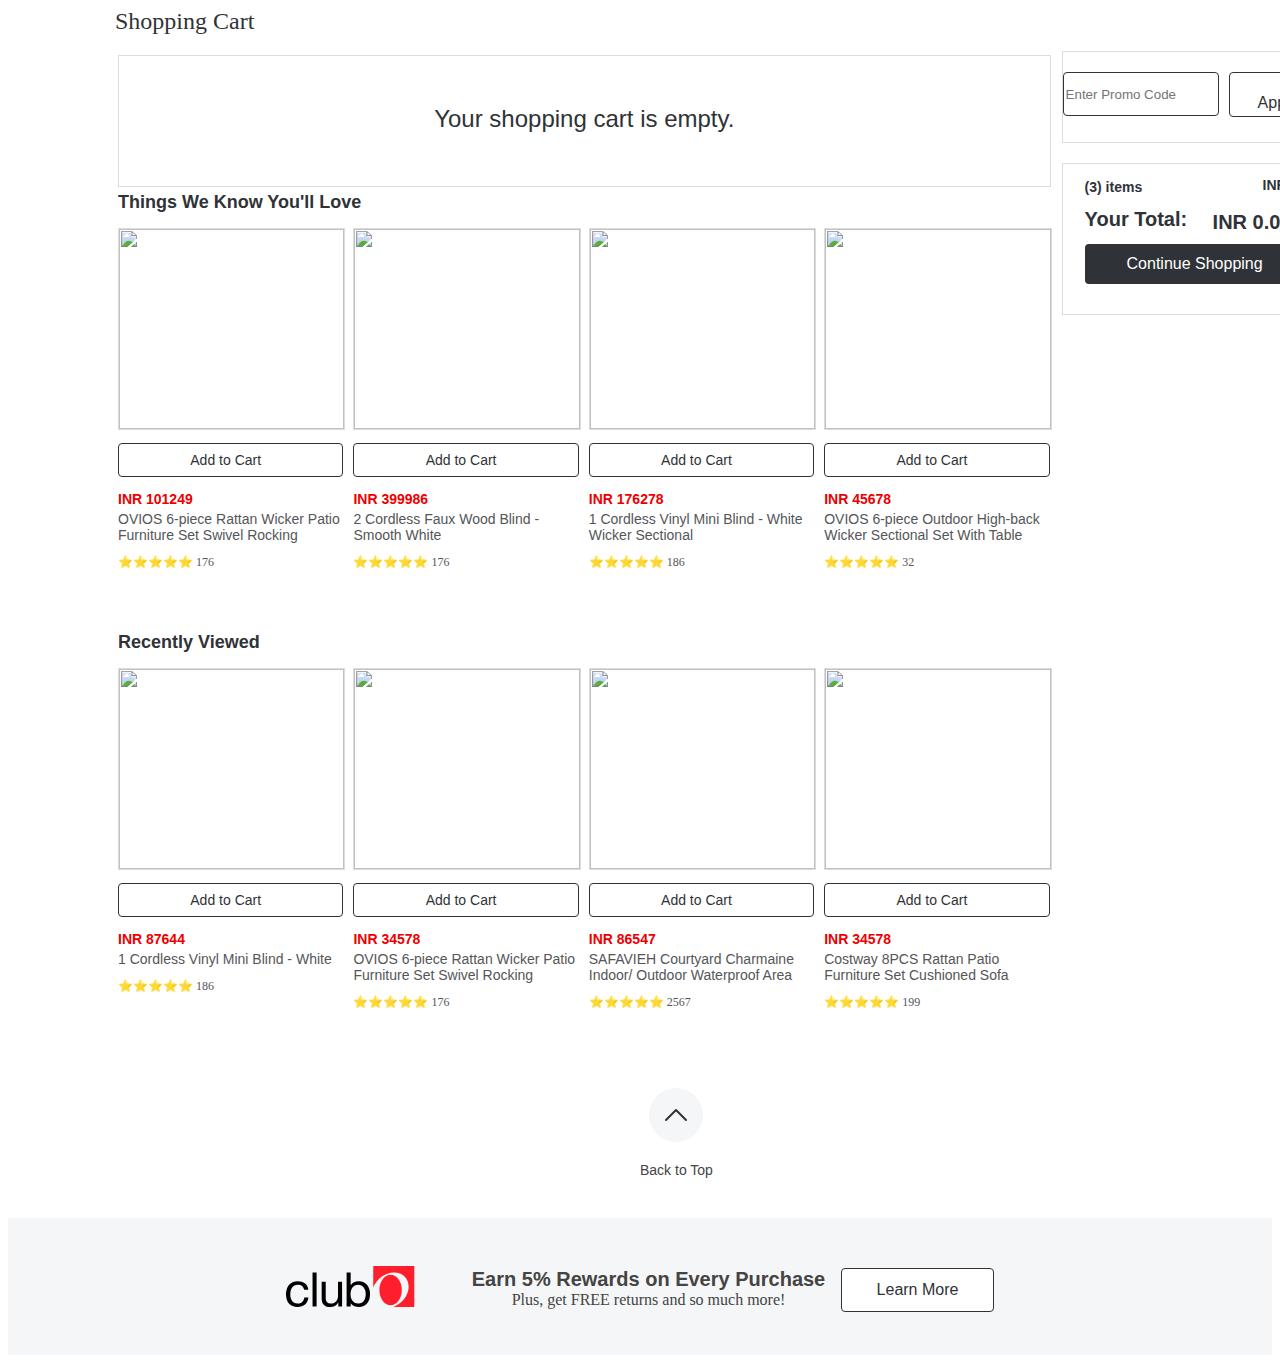
==== cart.html @ 59493464 "Integration done" ====
<!DOCTYPE html>
<html lang="en">
<head>   
    <title>Cart</title>
    <style>
        #empty{
            width: 850.6px;
            height: 80px;
            border: 1px solid #dadcdf;
            padding: 25px 40px;
            margin: 20px 107px 0px 0px;
            text-align: center;

        }
        #empty>p{
            font-size: 24px;
            font-weight: 400;
            color: #2f3337;
            font-family: HelveticaNeue,Helvetica Neue,Helvetica,Arial,sans-serif;
        }
        h2{
            font-size: 24px;
            font-weight: 400;
            margin: 0px 107px 0px;
            color: #2f3337;
        }
        
        .costing div:nth-child(1){ 
            display: flex;   
            border: 1px solid #dadcdf;
            width: 280px;
            height: 90px;
            padding: 0px 0px 0px 0px;
            margin: 0px 0px 0px 0px;
            
        }
        button{
            background-color: white;
            border: 0px;
            padding: 16px 0px 0px 0px;
            margin: 0px 0px 0px 15px;
            font-size: 18px;
            font-weight: 700;     
            color: #333333;      
        }
        .promocode{
            width: 150px;
            height: 40px;
            background-color: transparent;
            border: 1px solid  #333333;
            border-radius: 4px;
            color: #2f3337;
            font-family: Helvetica Neue,Helvetica,Arial,sans-serif;
            margin: 20px 0px 0px 0px;
        }
        .promocode+button{
            width: 98px;
            height: 45px;
            background-color: transparent;
            border: 1px solid #333333;
            border-radius: 4px;
            color: #2f3337;
            font-family: Helvetica Neue,Helvetica,Arial,sans-serif;
            margin: 20px 0px 0px 10px;
            font-family: Helvetica Neue,Helvetica,Arial,sans-serif;
            font-weight: 400;
            font-size: 16px;
            
            
        }
        .costing div:nth-child(2){
            border: 1px solid #dadcdf;
            width: 280px;
            height: 150px;
            
            margin: 20px  0px 0px 0px;
        }
        p+button{
            width: 220px;
            height: 40px;
            align-items: center;
            background-color: #2f3337;
            color: #fff;
            border: 1px solid transparent;
            border-radius: 4px;
            padding: 0px 0px 0px 0px;
            margin: 10px 0px 0px 22px;
            font-size: 16px;
            font-weight: 400;
        }
        
        .costing div p:nth-child(1){
            font-family: HelveticaNeue,Helvetica Neue,Helvetica,Arial,sans-serif;
            font-size: 14px;
            font-weight: 700;
            margin: 15px 0px 0px 22px;
            color: #2f3337;
        }
        .costing div p:nth-child(2){
            font-family: HelveticaNeue,Helvetica Neue,Helvetica,Arial,sans-serif;
            font-size: 14px;
            font-weight: 700;
            margin: -18px 0px 0px 200px ;
            color: #2f3337;
        }
        .costing div p:nth-child(3){
            font-family: HelveticaNeue,Helvetica Neue,Helvetica,Arial,sans-serif;
            font-size: 20px;
            font-weight: 700;
            margin: 15px 0px 0px 22px;
            color: #2f3337;          
        }
        .costing div p:nth-child(4){
            font-family: HelveticaNeue,Helvetica Neue,Helvetica,Arial,sans-serif;
            font-size: 20px;
            font-weight: 700;
            margin: -20px 0px 0px 150px ;
            color: #2f3337;
        }

        img{
            width: 24px;
            height: 24px;
            padding: 0px 0px 0px 0px;
        }

        #promo{
            margin: 0px 0px 0px 8px; 
            text-align: center;
           
            line-height: 1.42857143;
        }
        #things, #recent{
            width: 931.6px;
            display: flex;
            gap: 10px;
            margin: 0px 0px 0px 0px;
        }
        
        #things div,#recent div{
            width: 90%;
           /* border: 1px dashed red; */
            
        }
        #things div img, #recent div img{
            width: 100%;
            height: 200px;
            border: 1px solid #dadcdf;
        }
        #things div button, #recent div button{
            width: 100%;
            font-size: 14px;
            height: 34px;
            font-weight: 400;
            border: 1px solid transparent;
            background-color: #fff;
            border-color: #2f3337;
            color: #2f3337;
            border-radius: 4px;
            justify-content: center;
            margin: 10px 0px 0px 0px;
            padding: 0px 10px 0px 0px;
        }
        #things div p:nth-child(3), #recent div p:nth-child(3){
            font-size: 14px;
            font-weight: 700;
            font-family: HelveticaNeue,Helvetica Neue,Helvetica,Arial,sans-serif;
            color: #ed0000!important;
            
        }
        #things div p:nth-child(4), #recent div p:nth-child(4){
            color: #545658;
            font-size: 14px;
            font-weight: 400;
            width: 100%;
            font-family: HelveticaNeue,Helvetica Neue,Helvetica,Arial,sans-serif;
            margin: -10px 0px 0px 0px;
        }
        #things div p:nth-child(5), #recent div p:nth-child(5){
            font-size: 12px;
            font-weight: 400;
            color: #545658;
        }
        #dummy+p{
            font-size: 18px;
            font-weight: 700;
            color: #2f3337;
            font-family: HelveticaNeue,Helvetica Neue,Helvetica,Arial,sans-serif;
            margin: 40px 0px 15px 0px;
        }
        #things+p{
            font-size: 18px;
            font-weight: 700;
            color: #2f3337;
            font-family: HelveticaNeue,Helvetica Neue,Helvetica,Arial,sans-serif;
            margin: 50px 0px 15px 0px;
        }
        .main{
            align-items: center;
            display: flex;
            /*background-color: rgb(245,246, 247);*/
            border: none;
            cursor: pointer;
            flex-direction: column;
            margin: 50px 0px 0px 50%;
            color: #444;
            font-family: HelveticaNeue,Helvetica Neue,Helvetica,Arial,sans-serif;
            font-size: 14px;
            font-weight: 400;
            background-color: #fff
        }
        .arrow {
            align-items: center;
            display: flex;
            background-color: #f5f6f7;
            border-radius: 50%;
            height: 54px;
            justify-content: center;
            margin-bottom: 20px;
            width: 54px
        }

        #rewardcontainer{
            background: #f5f6f7;
            width: 100%;
            height: 137px;
            margin: 40px 0px 0px 0px;
        }
        #rewardcontainer{
            display: flex;
            justify-content: center;
            
            
        }
        #rewardcontainer div>svg{
            width: 130px;
            margin: 0px 0px 0px 0px;
        }
        #rewardcontainer div>p{
            height: 60px;
            width: 365px;
            margin: 50px 0px 0px 50px;
            text-align: center;
            font-size: 16px;
            font-weight: 400;
            font: "Helvetica Neue",Helvetica,Arial,sans-serif;
            color: #444;
        }
        #rewardcontainer div>p>span{
            font-size: 20px;
            font-weight: 700;
            font-family: "Helvetica Neue",Helvetica,Arial,sans-serif;
        }
        #rewardcontainer div>button{
            width: 153px;
            height: 44px;
            font-size: 16px;
            background-color: #fff;
            font-weight: 400;
            color: #2f3337;
            align-items: center;
            border: 1px solid #2f3337;
            border-radius: 4px;
            margin: 50px 0px 0px 10px;
            padding: 0px 0px 0px 0px;
        }

       /*Style Cart Items*/
        #cartitems{
            width: 850.6px;
            /*border: 1px dashed red;*/
            padding: 25px 40px;
            margin: -85px 107px 0px;
        }
        #cartitems>div{
            width: 930.6px;
            height: 300px;
            display: flex;
            /*grid-template-columns: repeat(1,1fr);*/
            background: #fff;
            border: 1px solid #dadcdf;
            margin: 75px 0px 0px -147px;
        }
        #cartitems>div div:nth-child(1){
            width: 300px;
            height: 100%;
        }
        #cartitems>div div:nth-child(1)>img{
            /*border: 1px solid green;*/
            width: 300px;
            height: 100%;
        }

        #cartitems>div div:nth-child(2){
            width: 670px;
            height: 100%;
            /*border: 1px solid red; */
            margin: 0px 0px 0px 20px;        
        }
        #cartitems>div div:nth-child(2)>p{
            height: 30px;
            color: #2f3337;
            font-family: HelveticaNeue,Helvetica Neue,Helvetica,Arial,sans-serif;
            font-size: 14px;
            font-weight: 400;
        }
        #cartitems>div div:nth-child(2)>h3{
            margin: 25px 0px 0px 0px; 
            color: #ed0000;
            font-family: HelveticaNeue,Helvetica Neue,Helvetica,Arial,sans-serif;
            font-size: 18px;
            font-weight: 700;
        }
        #cartitems>div div:nth-child(2)>h3+p{
            height: 10px;
        }
        #cartitems>div div:nth-child(2)>button{
            margin: 85px 0px 0px 0px;
            color: #2f3337;
            font-family: HelveticaNeue,Helvetica Neue,Helvetica,Arial,sans-serif;
            font-size: 14px; 
            font-weight: 400;
        }
        #cartitems>div div:nth-child(2)>button+button{
            margin: 145px 0px 0px 28px;
        }
        #main2{
            
            height: 200px;
            margin: 0px 0px 0px 0px;
        }
      #parent{
        display: flex;
        width: 1300px;
        /*height: 1620px;*/
        
        margin: 0px 0px 0px 110px;       
      }
      
      #sub2{
        width: 280px;
        height: 300px;
        
        margin: 16px 0px 0px -201px;
      }
      
        
       
    </style>
</head>
<body>
    <h2>Shopping Cart</h2>

    <div id="parent">

        <div id="sub1">
            <div id="empty">
                <p>Your shopping cart is empty.</p>
            </div>
    
            <div id="cartitems">
                
            </div>
             
            <!-- div to append Cart obj-->
            
             <div id="dummy">
        
             </div>
            <!-- div to append Things We Know You'll Love ⭐--> 
            <p>Things We Know You'll Love</p>    
            <div id="things">
               
            </div>
        
            <!-- div to append Recently Viewed-->
            <p>Recently Viewed</p>    
            <div id="recent">
        
            </div>

            
    
        </div>

        <div id="bottom">
        
        </div>
    
        <div id="sub2">
    
            <div class="costing">
                <div>
                   <!--<button type="button"><img src="./plus.png" alt="plus icon"><span id="promo">  Add a Promo Code</span></button> -->
                   <input type="text" placeholder="Enter Promo Code" class="promocode">
                   <button type="button">Apply</button>
                </div>
                <div>  
                   <p>(<span id="totalitems">0</span>) items</p>
                   <p>INR <span id="total">0.00</span></p>
                   <p>Your Total:</p>
                   <p>INR <span id="cartTotal">0.00</span></p>
                   <button type="button">Continue Shopping</button>
                </div>
           </div>
    
        </div>
    </div>
    

    <div id="bottom">
            <button class="main" fdprocessedid="bt28"><span class="arrow">
            <svg class="cl-icon bu" fill="#2f3337" height="24" stroke="#2f3337" viewBox="0 0 24 24" width="24"><title>Chevron Up</title><path d="M22 17L12 7 2 17" stroke="inherit" fill="none" stroke-width="2" stroke-miterlimit="10" stroke-linecap="round" stroke-linejoin="round"></path></svg>
            </span>
                Back to Top
            </button>
        
            <div id="rewardcontainer">
                <div>
                    <svg class="cl-icon WelcomeRewardsStyles__Logo-ostk-pt__sc-s6boz-3 hOHWYs" 
                     fill="#2f3337" height="100%" stroke="#2f3337" viewBox="0 0 76 24" width="100%" accent-fill="">
                    <title>Club O Logo</title>
                    <path d="M51 0v12.575c1.853-4.979 6.992-8.815 12.226-8.815 5.784 0 9.472 4.687 8.246 10.468-.95 4.458-4.558 8.26-8.79 9.772H75V0H51z" fill="#ff1f2c" stroke="none"></path>
                    <path d="M61.164 22.977c3.618 0 6.551-3.999 6.551-8.931 0-4.933-2.933-8.932-6.551-8.932-3.618 0-6.552 3.999-6.552 8.932 0 4.932 2.934 8.931 6.552 8.931z" fill="#ff1f2c" stroke="none"></path>
                    <path d="M9.421 11.755a3.604 3.604 0 00-2.404-.75 4.414 4.414 0 00-2.14.472 3.825 3.825 0 00-1.396 1.272 5.283 5.283 0 00-.75 1.803 9.748 9.748 0 00-.225 2.111 7.873 7.873 0 00.24 1.954c.146.604.4 1.177.75 1.69.337.496.787.904 1.313 1.19a3.92 3.92 0 001.942.434c1 .052 1.981-.283 2.741-.933a4.188 4.188 0 001.215-2.603h2.42c-.25 1.788-.917 3.163-2 4.125-1.082.962-2.54 1.455-4.376 1.477a7.501 7.501 0 01-2.921-.532 5.625 5.625 0 01-2.123-1.5 6.483 6.483 0 01-1.286-2.336 9.703 9.703 0 01-.42-2.98 10.685 10.685 0 01.42-3.034 7.065 7.065 0 011.271-2.46 5.962 5.962 0 012.142-1.65 6.972 6.972 0 013-.6 8.75 8.75 0 012.306.293 5.652 5.652 0 011.89.926c.55.412 1.008.935 1.346 1.534.376.684.607 1.438.679 2.215h-2.456a3.607 3.607 0 00-1.178-2.118zm8.471-8.005v19.94h-2.377V3.75h2.377zm12.69 19.94v-2.291h-.056a4.852 4.852 0 01-1.927 1.968 5.776 5.776 0 01-2.768.63 6.492 6.492 0 01-2.377-.375 3.79 3.79 0 01-1.538-1.08 4.053 4.053 0 01-.825-1.66 9.001 9.001 0 01-.236-2.138V9.24h2.374v9.783A2.87 2.87 0 0024 21.148a2.913 2.913 0 002.153.784 4.835 4.835 0 001.875-.338 3.55 3.55 0 001.323-.949c.361-.42.633-.91.8-1.44.18-.583.268-1.192.262-1.803V9.239h2.377V23.69h-2.209zm7.223-19.94v7.462h.071a3.544 3.544 0 011.845-1.748 6.879 6.879 0 012.768-.543 6.548 6.548 0 012.921.615c.806.39 1.512.958 2.066 1.66a7.396 7.396 0 011.245 2.419 9.83 9.83 0 01.405 2.883 10.19 10.19 0 01-.405 2.91 6.939 6.939 0 01-1.23 2.389 5.816 5.816 0 01-2.07 1.604 6.676 6.676 0 01-2.895.596 6.793 6.793 0 01-2.486-.487 5.147 5.147 0 01-1.215-.686 3.8 3.8 0 01-.949-1.076h-.056v1.927h-2.392V3.75h2.377zm8.539 10.634a5.294 5.294 0 00-.81-1.718 3.993 3.993 0 00-1.399-1.203 4.26 4.26 0 00-1.999-.446 3.93 3.93 0 00-3.409 1.717 5.224 5.224 0 00-.75 1.747 8.452 8.452 0 00-.236 1.987 8.25 8.25 0 00.252 2.051c.146.62.41 1.208.776 1.729a4 4 0 001.41 1.215 4.38 4.38 0 002.1.465 4.069 4.069 0 002.051-.476c.54-.306.996-.739 1.331-1.26a5.43 5.43 0 00.724-1.789 9.45 9.45 0 00.225-2.066 7.292 7.292 0 00-.266-1.968v.015z" fill="#000" stroke="none"></path>
                    </svg> 
                </div>
        
                <div>
                    <p> <span>Earn 5% Rewards on Every Purchase</span> Plus, get FREE returns and so much more!</p>
                </div>
        
                <div>
                    <button>Learn More</button>
                </div>
                           
            </div>
    </div>

    

</body>
</html>
<script src="./scripts/cart.js">

</script>
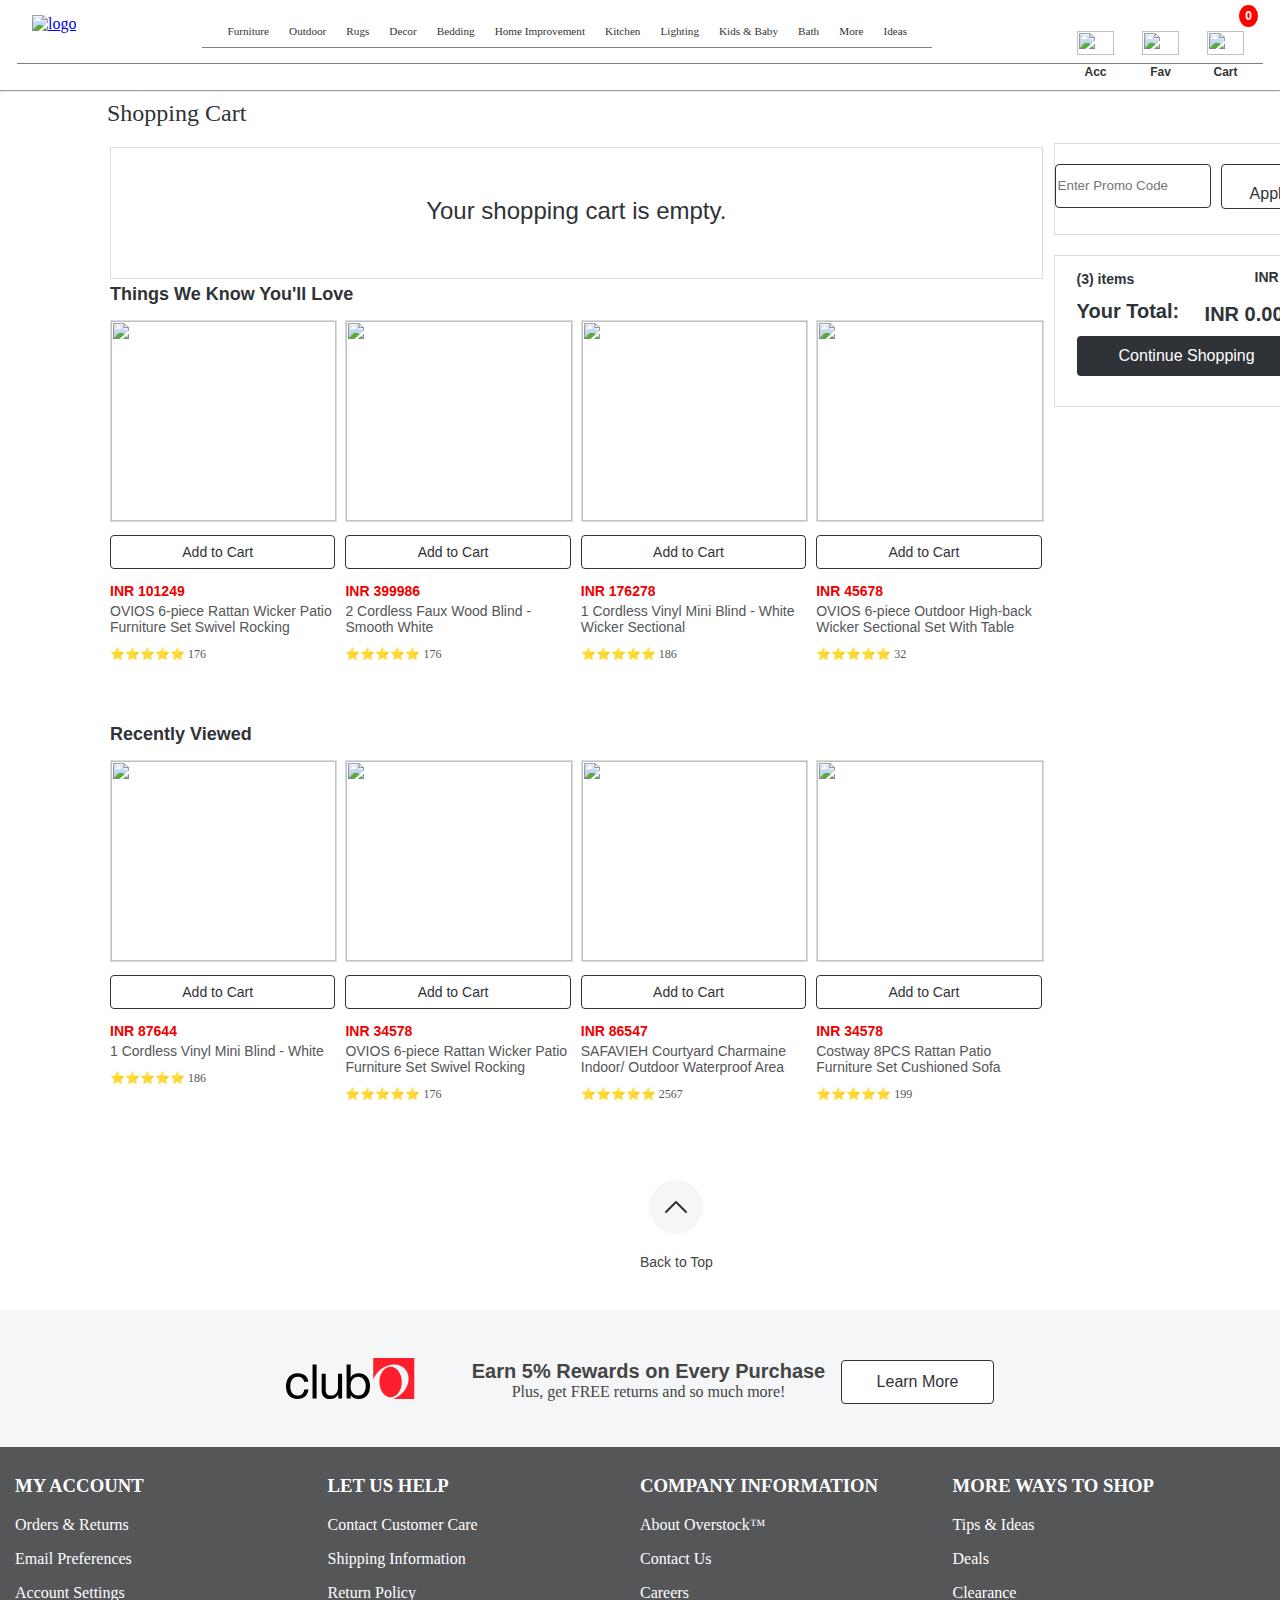
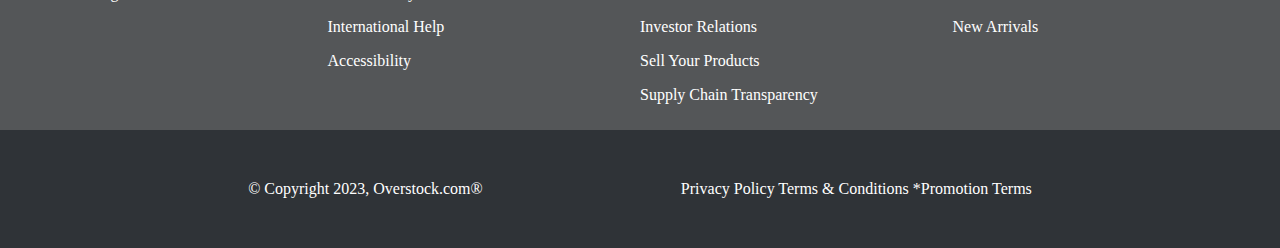
==== commit cedd3dfb: "Everything up to date here. Work on this branch" ====
--- a/cart.html
+++ b/cart.html
@@ -1,354 +1,81 @@
 <!DOCTYPE html>
 <html lang="en">
-<head>   
+<head>
+
     <title>Cart</title>
-    <style>
-        #empty{
-            width: 850.6px;
-            height: 80px;
-            border: 1px solid #dadcdf;
-            padding: 25px 40px;
-            margin: 20px 107px 0px 0px;
-            text-align: center;
-
-        }
-        #empty>p{
-            font-size: 24px;
-            font-weight: 400;
-            color: #2f3337;
-            font-family: HelveticaNeue,Helvetica Neue,Helvetica,Arial,sans-serif;
-        }
-        h2{
-            font-size: 24px;
-            font-weight: 400;
-            margin: 0px 107px 0px;
-            color: #2f3337;
-        }
-        
-        .costing div:nth-child(1){ 
-            display: flex;   
-            border: 1px solid #dadcdf;
-            width: 280px;
-            height: 90px;
-            padding: 0px 0px 0px 0px;
-            margin: 0px 0px 0px 0px;
-            
-        }
-        button{
-            background-color: white;
-            border: 0px;
-            padding: 16px 0px 0px 0px;
-            margin: 0px 0px 0px 15px;
-            font-size: 18px;
-            font-weight: 700;     
-            color: #333333;      
-        }
-        .promocode{
-            width: 150px;
-            height: 40px;
-            background-color: transparent;
-            border: 1px solid  #333333;
-            border-radius: 4px;
-            color: #2f3337;
-            font-family: Helvetica Neue,Helvetica,Arial,sans-serif;
-            margin: 20px 0px 0px 0px;
-        }
-        .promocode+button{
-            width: 98px;
-            height: 45px;
-            background-color: transparent;
-            border: 1px solid #333333;
-            border-radius: 4px;
-            color: #2f3337;
-            font-family: Helvetica Neue,Helvetica,Arial,sans-serif;
-            margin: 20px 0px 0px 10px;
-            font-family: Helvetica Neue,Helvetica,Arial,sans-serif;
-            font-weight: 400;
-            font-size: 16px;
-            
-            
-        }
-        .costing div:nth-child(2){
-            border: 1px solid #dadcdf;
-            width: 280px;
-            height: 150px;
-            
-            margin: 20px  0px 0px 0px;
-        }
-        p+button{
-            width: 220px;
-            height: 40px;
-            align-items: center;
-            background-color: #2f3337;
-            color: #fff;
-            border: 1px solid transparent;
-            border-radius: 4px;
-            padding: 0px 0px 0px 0px;
-            margin: 10px 0px 0px 22px;
-            font-size: 16px;
-            font-weight: 400;
-        }
-        
-        .costing div p:nth-child(1){
-            font-family: HelveticaNeue,Helvetica Neue,Helvetica,Arial,sans-serif;
-            font-size: 14px;
-            font-weight: 700;
-            margin: 15px 0px 0px 22px;
-            color: #2f3337;
-        }
-        .costing div p:nth-child(2){
-            font-family: HelveticaNeue,Helvetica Neue,Helvetica,Arial,sans-serif;
-            font-size: 14px;
-            font-weight: 700;
-            margin: -18px 0px 0px 200px ;
-            color: #2f3337;
-        }
-        .costing div p:nth-child(3){
-            font-family: HelveticaNeue,Helvetica Neue,Helvetica,Arial,sans-serif;
-            font-size: 20px;
-            font-weight: 700;
-            margin: 15px 0px 0px 22px;
-            color: #2f3337;          
-        }
-        .costing div p:nth-child(4){
-            font-family: HelveticaNeue,Helvetica Neue,Helvetica,Arial,sans-serif;
-            font-size: 20px;
-            font-weight: 700;
-            margin: -20px 0px 0px 150px ;
-            color: #2f3337;
-        }
-
-        img{
-            width: 24px;
-            height: 24px;
-            padding: 0px 0px 0px 0px;
-        }
-
-        #promo{
-            margin: 0px 0px 0px 8px; 
-            text-align: center;
-           
-            line-height: 1.42857143;
-        }
-        #things, #recent{
-            width: 931.6px;
-            display: flex;
-            gap: 10px;
-            margin: 0px 0px 0px 0px;
-        }
-        
-        #things div,#recent div{
-            width: 90%;
-           /* border: 1px dashed red; */
-            
-        }
-        #things div img, #recent div img{
-            width: 100%;
-            height: 200px;
-            border: 1px solid #dadcdf;
-        }
-        #things div button, #recent div button{
-            width: 100%;
-            font-size: 14px;
-            height: 34px;
-            font-weight: 400;
-            border: 1px solid transparent;
-            background-color: #fff;
-            border-color: #2f3337;
-            color: #2f3337;
-            border-radius: 4px;
-            justify-content: center;
-            margin: 10px 0px 0px 0px;
-            padding: 0px 10px 0px 0px;
-        }
-        #things div p:nth-child(3), #recent div p:nth-child(3){
-            font-size: 14px;
-            font-weight: 700;
-            font-family: HelveticaNeue,Helvetica Neue,Helvetica,Arial,sans-serif;
-            color: #ed0000!important;
-            
-        }
-        #things div p:nth-child(4), #recent div p:nth-child(4){
-            color: #545658;
-            font-size: 14px;
-            font-weight: 400;
-            width: 100%;
-            font-family: HelveticaNeue,Helvetica Neue,Helvetica,Arial,sans-serif;
-            margin: -10px 0px 0px 0px;
-        }
-        #things div p:nth-child(5), #recent div p:nth-child(5){
-            font-size: 12px;
-            font-weight: 400;
-            color: #545658;
-        }
-        #dummy+p{
-            font-size: 18px;
-            font-weight: 700;
-            color: #2f3337;
-            font-family: HelveticaNeue,Helvetica Neue,Helvetica,Arial,sans-serif;
-            margin: 40px 0px 15px 0px;
-        }
-        #things+p{
-            font-size: 18px;
-            font-weight: 700;
-            color: #2f3337;
-            font-family: HelveticaNeue,Helvetica Neue,Helvetica,Arial,sans-serif;
-            margin: 50px 0px 15px 0px;
-        }
-        .main{
-            align-items: center;
-            display: flex;
-            /*background-color: rgb(245,246, 247);*/
-            border: none;
-            cursor: pointer;
-            flex-direction: column;
-            margin: 50px 0px 0px 50%;
-            color: #444;
-            font-family: HelveticaNeue,Helvetica Neue,Helvetica,Arial,sans-serif;
-            font-size: 14px;
-            font-weight: 400;
-            background-color: #fff
-        }
-        .arrow {
-            align-items: center;
-            display: flex;
-            background-color: #f5f6f7;
-            border-radius: 50%;
-            height: 54px;
-            justify-content: center;
-            margin-bottom: 20px;
-            width: 54px
-        }
-
-        #rewardcontainer{
-            background: #f5f6f7;
-            width: 100%;
-            height: 137px;
-            margin: 40px 0px 0px 0px;
-        }
-        #rewardcontainer{
-            display: flex;
-            justify-content: center;
-            
-            
-        }
-        #rewardcontainer div>svg{
-            width: 130px;
-            margin: 0px 0px 0px 0px;
-        }
-        #rewardcontainer div>p{
-            height: 60px;
-            width: 365px;
-            margin: 50px 0px 0px 50px;
-            text-align: center;
-            font-size: 16px;
-            font-weight: 400;
-            font: "Helvetica Neue",Helvetica,Arial,sans-serif;
-            color: #444;
-        }
-        #rewardcontainer div>p>span{
-            font-size: 20px;
-            font-weight: 700;
-            font-family: "Helvetica Neue",Helvetica,Arial,sans-serif;
-        }
-        #rewardcontainer div>button{
-            width: 153px;
-            height: 44px;
-            font-size: 16px;
-            background-color: #fff;
-            font-weight: 400;
-            color: #2f3337;
-            align-items: center;
-            border: 1px solid #2f3337;
-            border-radius: 4px;
-            margin: 50px 0px 0px 10px;
-            padding: 0px 0px 0px 0px;
-        }
-
-       /*Style Cart Items*/
-        #cartitems{
-            width: 850.6px;
-            /*border: 1px dashed red;*/
-            padding: 25px 40px;
-            margin: -85px 107px 0px;
-        }
-        #cartitems>div{
-            width: 930.6px;
-            height: 300px;
-            display: flex;
-            /*grid-template-columns: repeat(1,1fr);*/
-            background: #fff;
-            border: 1px solid #dadcdf;
-            margin: 75px 0px 0px -147px;
-        }
-        #cartitems>div div:nth-child(1){
-            width: 300px;
-            height: 100%;
-        }
-        #cartitems>div div:nth-child(1)>img{
-            /*border: 1px solid green;*/
-            width: 300px;
-            height: 100%;
-        }
-
-        #cartitems>div div:nth-child(2){
-            width: 670px;
-            height: 100%;
-            /*border: 1px solid red; */
-            margin: 0px 0px 0px 20px;        
-        }
-        #cartitems>div div:nth-child(2)>p{
-            height: 30px;
-            color: #2f3337;
-            font-family: HelveticaNeue,Helvetica Neue,Helvetica,Arial,sans-serif;
-            font-size: 14px;
-            font-weight: 400;
-        }
-        #cartitems>div div:nth-child(2)>h3{
-            margin: 25px 0px 0px 0px; 
-            color: #ed0000;
-            font-family: HelveticaNeue,Helvetica Neue,Helvetica,Arial,sans-serif;
-            font-size: 18px;
-            font-weight: 700;
-        }
-        #cartitems>div div:nth-child(2)>h3+p{
-            height: 10px;
-        }
-        #cartitems>div div:nth-child(2)>button{
-            margin: 85px 0px 0px 0px;
-            color: #2f3337;
-            font-family: HelveticaNeue,Helvetica Neue,Helvetica,Arial,sans-serif;
-            font-size: 14px; 
-            font-weight: 400;
-        }
-        #cartitems>div div:nth-child(2)>button+button{
-            margin: 145px 0px 0px 28px;
-        }
-        #main2{
-            
-            height: 200px;
-            margin: 0px 0px 0px 0px;
-        }
-      #parent{
-        display: flex;
-        width: 1300px;
-        /*height: 1620px;*/
-        
-        margin: 0px 0px 0px 110px;       
-      }
-      
-      #sub2{
-        width: 280px;
-        height: 300px;
-        
-        margin: 16px 0px 0px -201px;
-      }
-      
-        
-       
-    </style>
+    <link rel="stylesheet" href="./styles/cart.css" />
+    <link rel="stylesheet" href="./styles/product-details.css" />
 </head>
 <body>
+
+    <!-- navbar of cart page --> 
+    <header>
+        <div id="navbar">
+          <div>
+            <a href="index.html">
+              <img
+                id="logo"
+                src="https://logos-download.com/wp-content/uploads/2017/01/Overstock_logo.png"
+                alt="logo"
+              />
+            </a>
+          </div>
+  
+          <nav>
+            <ul>
+              <li><a href="#">Furniture</a></li>
+              <li><a href="#">Outdoor</a></li>
+              <li><a href="#">Rugs</a></li>
+              <li><a href="#">Decor</a></li>
+              <li><a href="#">Bedding</a></li>
+              <li><a href="#">Home Improvement</a></li>
+              <li><a href="#">Kitchen</a></li>
+              <li><a href="#">Lighting</a></li>
+              <li><a href="#">Kids & Baby</a></li>
+              <li><a href="#">Bath</a></li>
+              <li><a href="#">More</a></li>
+              <li><a href="#">Ideas</a></li>
+            </ul>
+          </nav>
+  
+          <div id="btns">
+            <button class="dropdown-btn">
+              <img
+                id="user-img"
+                src="https://cdn-icons-png.flaticon.com/128/747/747376.png"
+                alt=""
+              />
+              <p>Acc</p>
+              <div class="dropdown-content">
+                <a href="signup.html">Login</a>
+                <a href="signup.html">Sign up</a>
+              </div>
+            </button>
+            <button>
+              <a href="wishlist.html">
+                <img
+                  src="https://cdn-icons-png.flaticon.com/128/1077/1077035.png"
+                  alt=""
+                />
+              </a>
+              <p>Fav</p>
+            </button>
+            <button>
+              <a href="cart.html"
+                ><img
+                  src="https://cdn-icons-png.flaticon.com/128/1170/1170678.png"
+                  alt=""
+                />
+              </a>
+              <p>Cart<span id="cart-count">0</span></p>
+            </button>
+          </div>
+        </div>
+      </header>
+      <section id="productSection"></section>
+    <hr />
+
+
     <h2>Shopping Cart</h2>
 
     <div id="parent">
@@ -437,10 +164,47 @@
             </div>
     </div>
 
-    
+    <footer>
+        <div id="footer-upper">
+          <div>
+            <h3>MY ACCOUNT</h3>
+            <p>Orders & Returns</p>
+            <p>Email Preferences</p>
+            <p>Account Settings</p>
+          </div>
+          <div>
+            <h3>LET US HELP</h3>
+            <p>Contact Customer Care</p>
+            <p>Shipping Information</p>
+            <p>Return Policy</p>
+            <p>International Help</p>
+            <p>Accessibility</p>
+          </div>
+          <div>
+            <h3>COMPANY INFORMATION</h3>
+            <p>About Overstock™</p>
+            <p>Contact Us</p>
+            <p>Careers</p>
+            <p>Investor Relations</p>
+            <p>Sell Your Products</p>
+            <p>Supply Chain Transparency</p>
+          </div>
+          <div>
+            <h3>MORE WAYS TO SHOP</h3>
+            <p>Tips & Ideas</p>
+            <p>Deals</p>
+            <p>Clearance</p>
+            <p>New Arrivals</p>
+          </div>
+        </div>
+        <div id="footer-lower">
+          <div>© Copyright 2023, Overstock.com®</div>
+          <div>Privacy Policy Terms & Conditions *Promotion Terms</div>
+        </div>
+      </footer>
 
 </body>
 </html>
-<script src="./scripts/cart.js">
-
-</script>+
+<script src="./scripts/cart.js"></script>
+<script src="./scripts/product-details.js"></script>--- a/styles/cart.css
+++ b/styles/cart.css
@@ -0,0 +1,340 @@
+#empty{
+    width: 850.6px;
+    height: 80px;
+    border: 1px solid #dadcdf;
+    padding: 25px 40px;
+    margin: 20px 107px 0px 0px;
+    text-align: center;
+
+}
+#empty>p{
+    font-size: 24px;
+    font-weight: 400;
+    color: #2f3337;
+    font-family: HelveticaNeue,Helvetica Neue,Helvetica,Arial,sans-serif;
+}
+h2{
+    font-size: 24px;
+    font-weight: 400;
+    margin: 0px 107px 0px;
+    color: #2f3337;
+}
+
+.costing div:nth-child(1){ 
+    display: flex;   
+    border: 1px solid #dadcdf;
+    width: 280px;
+    height: 90px;
+    padding: 0px 0px 0px 0px;
+    margin: 0px 0px 0px 0px;
+    
+}
+button{
+    background-color: white;
+    border: 0px;
+    padding: 16px 0px 0px 0px;
+    margin: 0px 0px 0px 15px;
+    font-size: 18px;
+    font-weight: 700;     
+    color: #333333;      
+}
+.promocode{
+    width: 150px;
+    height: 40px;
+    background-color: transparent;
+    border: 1px solid  #333333;
+    border-radius: 4px;
+    color: #2f3337;
+    font-family: Helvetica Neue,Helvetica,Arial,sans-serif;
+    margin: 20px 0px 0px 0px;
+}
+.promocode+button{
+    width: 98px;
+    height: 45px;
+    background-color: transparent;
+    border: 1px solid #333333;
+    border-radius: 4px;
+    color: #2f3337;
+    font-family: Helvetica Neue,Helvetica,Arial,sans-serif;
+    margin: 20px 0px 0px 10px;
+    font-family: Helvetica Neue,Helvetica,Arial,sans-serif;
+    font-weight: 400;
+    font-size: 16px;
+    
+    
+}
+.costing div:nth-child(2){
+    border: 1px solid #dadcdf;
+    width: 280px;
+    height: 150px;
+    
+    margin: 20px  0px 0px 0px;
+}
+p+button{
+    width: 220px;
+    height: 40px;
+    align-items: center;
+    background-color: #2f3337;
+    color: #fff;
+    border: 1px solid transparent;
+    border-radius: 4px;
+    padding: 0px 0px 0px 0px;
+    margin: 10px 0px 0px 22px;
+    font-size: 16px;
+    font-weight: 400;
+}
+
+.costing div p:nth-child(1){
+    font-family: HelveticaNeue,Helvetica Neue,Helvetica,Arial,sans-serif;
+    font-size: 14px;
+    font-weight: 700;
+    margin: 15px 0px 0px 22px;
+    color: #2f3337;
+}
+.costing div p:nth-child(2){
+    font-family: HelveticaNeue,Helvetica Neue,Helvetica,Arial,sans-serif;
+    font-size: 14px;
+    font-weight: 700;
+    margin: -18px 0px 0px 200px ;
+    color: #2f3337;
+}
+.costing div p:nth-child(3){
+    font-family: HelveticaNeue,Helvetica Neue,Helvetica,Arial,sans-serif;
+    font-size: 20px;
+    font-weight: 700;
+    margin: 15px 0px 0px 22px;
+    color: #2f3337;          
+}
+.costing div p:nth-child(4){
+    font-family: HelveticaNeue,Helvetica Neue,Helvetica,Arial,sans-serif;
+    font-size: 20px;
+    font-weight: 700;
+    margin: -20px 0px 0px 150px ;
+    color: #2f3337;
+}
+
+img{
+    width: 24px;
+    height: 24px;
+    padding: 0px 0px 0px 0px;
+}
+
+#promo{
+    margin: 0px 0px 0px 8px; 
+    text-align: center;
+   
+    line-height: 1.42857143;
+}
+#things, #recent{
+    width: 931.6px;
+    display: flex;
+    gap: 10px;
+    margin: 0px 0px 0px 0px;
+}
+
+#things div,#recent div{
+    width: 90%;
+   /* border: 1px dashed red; */
+    
+}
+#things div img, #recent div img{
+    width: 100%;
+    height: 200px;
+    border: 1px solid #dadcdf;
+}
+#things div button, #recent div button{
+    width: 100%;
+    font-size: 14px;
+    height: 34px;
+    font-weight: 400;
+    border: 1px solid transparent;
+    background-color: #fff;
+    border-color: #2f3337;
+    color: #2f3337;
+    border-radius: 4px;
+    justify-content: center;
+    margin: 10px 0px 0px 0px;
+    padding: 0px 10px 0px 0px;
+}
+#things div p:nth-child(3), #recent div p:nth-child(3){
+    font-size: 14px;
+    font-weight: 700;
+    font-family: HelveticaNeue,Helvetica Neue,Helvetica,Arial,sans-serif;
+    color: #ed0000!important;
+    
+}
+#things div p:nth-child(4), #recent div p:nth-child(4){
+    color: #545658;
+    font-size: 14px;
+    font-weight: 400;
+    width: 100%;
+    font-family: HelveticaNeue,Helvetica Neue,Helvetica,Arial,sans-serif;
+    margin: -10px 0px 0px 0px;
+}
+#things div p:nth-child(5), #recent div p:nth-child(5){
+    font-size: 12px;
+    font-weight: 400;
+    color: #545658;
+}
+#dummy+p{
+    font-size: 18px;
+    font-weight: 700;
+    color: #2f3337;
+    font-family: HelveticaNeue,Helvetica Neue,Helvetica,Arial,sans-serif;
+    margin: 40px 0px 15px 0px;
+}
+#things+p{
+    font-size: 18px;
+    font-weight: 700;
+    color: #2f3337;
+    font-family: HelveticaNeue,Helvetica Neue,Helvetica,Arial,sans-serif;
+    margin: 50px 0px 15px 0px;
+}
+.main{
+    align-items: center;
+    display: flex;
+    /*background-color: rgb(245,246, 247);*/
+    border: none;
+    cursor: pointer;
+    flex-direction: column;
+    margin: 50px 0px 0px 50%;
+    color: #444;
+    font-family: HelveticaNeue,Helvetica Neue,Helvetica,Arial,sans-serif;
+    font-size: 14px;
+    font-weight: 400;
+    background-color: #fff
+}
+.arrow {
+    align-items: center;
+    display: flex;
+    background-color: #f5f6f7;
+    border-radius: 50%;
+    height: 54px;
+    justify-content: center;
+    margin-bottom: 20px;
+    width: 54px
+}
+
+#rewardcontainer{
+    background: #f5f6f7;
+    width: 100%;
+    height: 137px;
+    margin: 40px 0px 0px 0px;
+}
+#rewardcontainer{
+    display: flex;
+    justify-content: center;
+    
+    
+}
+#rewardcontainer div>svg{
+    width: 130px;
+    margin: 0px 0px 0px 0px;
+}
+#rewardcontainer div>p{
+    height: 60px;
+    width: 365px;
+    margin: 50px 0px 0px 50px;
+    text-align: center;
+    font-size: 16px;
+    font-weight: 400;
+    font: "Helvetica Neue",Helvetica,Arial,sans-serif;
+    color: #444;
+}
+#rewardcontainer div>p>span{
+    font-size: 20px;
+    font-weight: 700;
+    font-family: "Helvetica Neue",Helvetica,Arial,sans-serif;
+}
+#rewardcontainer div>button{
+    width: 153px;
+    height: 44px;
+    font-size: 16px;
+    background-color: #fff;
+    font-weight: 400;
+    color: #2f3337;
+    align-items: center;
+    border: 1px solid #2f3337;
+    border-radius: 4px;
+    margin: 50px 0px 0px 10px;
+    padding: 0px 0px 0px 0px;
+}
+
+/*Style Cart Items*/
+#cartitems{
+    width: 850.6px;
+    /*border: 1px dashed red;*/
+    padding: 25px 40px;
+    margin: -85px 107px 0px;
+}
+#cartitems>div{
+    width: 930.6px;
+    height: 300px;
+    display: flex;
+    /*grid-template-columns: repeat(1,1fr);*/
+    background: #fff;
+    border: 1px solid #dadcdf;
+    margin: 75px 0px 0px -147px;
+}
+#cartitems>div div:nth-child(1){
+    width: 300px;
+    height: 100%;
+}
+#cartitems>div div:nth-child(1)>img{
+    /*border: 1px solid green;*/
+    width: 300px;
+    height: 100%;
+}
+
+#cartitems>div div:nth-child(2){
+    width: 670px;
+    height: 100%;
+    /*border: 1px solid red; */
+    margin: 0px 0px 0px 20px;        
+}
+#cartitems>div div:nth-child(2)>p{
+    height: 30px;
+    color: #2f3337;
+    font-family: HelveticaNeue,Helvetica Neue,Helvetica,Arial,sans-serif;
+    font-size: 14px;
+    font-weight: 400;
+}
+#cartitems>div div:nth-child(2)>h3{
+    margin: 25px 0px 0px 0px; 
+    color: #ed0000;
+    font-family: HelveticaNeue,Helvetica Neue,Helvetica,Arial,sans-serif;
+    font-size: 18px;
+    font-weight: 700;
+}
+#cartitems>div div:nth-child(2)>h3+p{
+    height: 10px;
+}
+#cartitems>div div:nth-child(2)>button{
+    margin: 85px 0px 0px 0px;
+    color: #2f3337;
+    font-family: HelveticaNeue,Helvetica Neue,Helvetica,Arial,sans-serif;
+    font-size: 14px; 
+    font-weight: 400;
+}
+#cartitems>div div:nth-child(2)>button+button{
+    margin: 145px 0px 0px 28px;
+}
+#main2{
+    
+    height: 200px;
+    margin: 0px 0px 0px 0px;
+}
+#parent{
+display: flex;
+width: 1300px;
+/*height: 1620px;*/
+
+margin: 0px 0px 0px 110px;       
+}
+
+#sub2{
+width: 280px;
+height: 300px;
+
+margin: 16px 0px 0px -201px;
+}--- a/styles/product-details.css
+++ b/styles/product-details.css
@@ -0,0 +1,398 @@
+body {
+  font-family: "Roboto";
+  margin: 0;
+}
+h1 {
+  font-size: 2.2rem;
+  margin: 0;
+}
+#productSection > div > div > h3 {
+  font-size: 2rem;
+  font-weight: 400;
+}
+h3 > span {
+  font-size: 1rem;
+  color: red;
+  text-decoration: none !important;
+  margin-left: 30px;
+  border: 3px solid red;
+  padding: 10px;
+}
+#navbar {
+  display: flex;
+  padding: 15px;
+  justify-content: space-between;
+  border-bottom: 0.5px solid grey;
+  padding-bottom: 15px;
+  width: 95%;
+  margin: auto;
+}
+#logo {
+  width: 150px;
+}
+
+#cart-count {
+  position: absolute;
+  top: -10px; 
+  right: -10px;
+  background-color: red; 
+  color: white; 
+  border-radius: 50%;
+  padding: 4px 6px; 
+  font-size: 12px;
+}
+
+#btns button:nth-child(3) {
+  position: relative;
+}
+
+#btns button:nth-child(3) #cart-count {
+  margin-left: 5px;
+}
+
+#btns {
+  display: flex;
+  gap: 5px;
+  align-items: center;
+}
+#btns button {
+  width: 45px;
+  height: 33px;
+  border: 0;
+  cursor: "pointer";
+  background-color: white;
+}
+#btns img {
+  width: 90%;
+  cursor: pointer;
+}
+#btns > button > p {
+  margin: 0px;
+  font-size: 12px;
+  text-align: center;
+  margin-top: 5px;
+}
+.dropdown-content {
+  display: none;
+  position: absolute;
+  background-color: #f9f9f9;
+  min-width: 120px;
+  box-shadow: 0px 8px 16px 0px rgba(0, 0, 0, 0.2);
+  z-index: 1;
+}
+
+.dropdown-content a {
+  color: black;
+  padding: 12px 16px;
+  text-decoration: none;
+  display: block;
+}
+
+.dropdown-btn:hover .dropdown-content {
+  display: block;
+}
+button > i {
+  width: 30px;
+}
+nav {
+  background-color: white;
+  padding: 0px 15px;
+  border-bottom: 0.5px solid gray;
+  font-size: 0.7rem;
+}
+
+nav ul {
+  list-style-type: none;
+  margin: 0;
+  padding: 0;
+  display: flex;
+  justify-content: space-between;
+}
+
+nav li {
+  position: relative;
+  padding-bottom: -10px;
+}
+
+nav a {
+  color: #333;
+  display: block;
+  text-decoration: none;
+  padding: 10px;
+}
+
+nav li::after {
+  content: "";
+  position: absolute;
+  left: 0;
+  bottom: 0;
+  width: 0;
+  height: 2px;
+  background-color: black;
+  transition: width 0.3s ease;
+  transform-origin: bottom left;
+}
+
+nav li:hover::after {
+  width: 100%;
+  transform-origin: bottom right;
+}
+
+header {
+  z-index: 2;
+  /* position: relative; */
+  /* border: 3px solid red; */
+  background-color: white;
+}
+#productSection {
+  margin-top: 2%;
+}
+#productSection > div {
+  display: grid;
+  grid-template-columns: repeat(2, 1fr);
+  width: 100%;
+  gap: 40px;
+  margin: auto;
+}
+#productSection > div > div > button {
+  margin-top: auto;
+  background-color: black;
+  height: 40px;
+  color: white;
+  font-weight: 600;
+  cursor: pointer;
+}
+#productSection > div > div > button:hover {
+  background-color: white;
+  color: black;
+  transition-duration: 0.5s;
+}
+#productSection > div > div {
+  display: flex;
+  flex-direction: column;
+  padding: 0% 10%;
+}
+#productSection > div > div > img {
+  width: 100%;
+}
+#products-list {
+  padding: 2%;
+  padding-bottom: 10%;
+}
+#category > h1 {
+  margin-left: 5%;
+}
+#sameCategory {
+  display: grid;
+  grid-template-columns: repeat(4, 1fr);
+  width: 90%;
+  gap: 20px;
+  justify-content: flex-end;
+  margin: auto;
+  margin-top: 20px;
+  margin-bottom: 5%;
+}
+#sameCategory > div {
+  /* box-shadow: 0px 0px 24px -9px rgba(0, 0, 0, 0.315); */
+  padding: 10px 10px;
+  border: 0.5px solid black;
+  display: flex;
+  flex-direction: column;
+  text-align: center;
+  cursor: pointer;
+  transition: all 0.3s ease;
+}
+#sameCategory > div:hover {
+  box-shadow: -6px 8px 0px 4px rgba(0, 0, 0, 0.315);
+  /* width: 100%; */
+  transition-duration: 0.5s;
+}
+#sameCategory > div > img {
+  width: 100%;
+}
+#sameCategory > div > img:hover {
+  border-radius: 50%;
+  transition-duration: 0.5s;
+  transition: border-radius 0.3s;
+}
+#sameCategory > div > button {
+  margin-top: auto;
+  background-color: black;
+  height: 35px;
+  color: white;
+  font-weight: 600;
+  cursor: pointer;
+}
+#sameCategory > div > button:hover {
+  background-color: white;
+  color: black;
+  transition-duration: 0.5s;
+}
+.prod-price {
+  font-size: 22px;
+  font-weight: 500;
+  text-align: left;
+}
+.prod-price > span {
+  margin-left: 10px;
+  font-size: 14px;
+  color: red;
+  font-weight: 700;
+}
+.prod-name {
+  font-size: 14px;
+  text-align: left;
+  margin-top: 0;
+}
+#newsletter {
+  background-color: rgb(245, 246, 247);
+  /* height: 100px; */
+  padding-top: 4%;
+}
+.container {
+  display: flex;
+  justify-content: center;
+  gap: 20px;
+  align-items: center;
+  padding-bottom: 20px;
+}
+.container > div {
+  width: 20%;
+}
+.container > div > h3 {
+  text-align: center;
+  margin: 0px;
+}
+
+#newsletterForm > input {
+  height: 35px;
+}
+#newsletterForm > input ~ input {
+  background-color: #333;
+  color: white;
+  width: 100px;
+}
+#newsletterForm > input ~ input:hover {
+  background-color: white;
+  color: black;
+  cursor: pointer;
+  transition-duration: 0.5s;
+}
+#footer-upper {
+  /* margin-top: 60px; */
+  background-color: #545658;
+  /* height: 400px; */
+  display: flex;
+  justify-content: space-between;
+  padding: 10px 15px;
+}
+#footer-upper div {
+  color: white;
+  /* padding: 50px 100px; */
+  width: 90%;
+}
+#footer-upper h3,
+#footer-upper p {
+  color: white;
+}
+#footer-lower {
+  background-color: #2f3337;
+  color: white;
+  padding: 50px;
+  display: flex;
+  justify-content: space-evenly;
+}
+
+@media only screen and (max-width: 631px) {
+  #sameCategory {
+    display: grid;
+    grid-template-columns: repeat(1, 1fr);
+    gap: 20px;
+  }
+  .discount-card {
+    width: 100%;
+  }
+  select {
+    width: 47%;
+  }
+  nav {
+    display: none;
+  }
+  .container {
+    display: flex;
+    flex-direction: column;
+  }
+  #newsletter {
+    height: 250px;
+  }
+  .container > div {
+    width: 100%;
+  }
+  #productSection > div {
+    display: grid;
+    grid-template-columns: repeat(1, 1fr);
+    width: 100%;
+    gap: 40px;
+    margin: auto;
+  }
+  #productSection > div > div {
+    padding: 0px;
+  }
+  #productSection > div > div > h1 {
+    font-size: 1.2rem;
+  }
+
+  #footer-upper {
+    flex-direction: column;
+  }
+  /* #footer-upper > div {
+    padding: 10%;
+  } */
+  #footer-lower {
+    padding: 30px;
+  }
+}
+@media only screen and (min-width: 632px) and (max-width: 991px) {
+  #sameCategory {
+    display: grid;
+    grid-template-columns: repeat(2, 1fr);
+    gap: 20px;
+  }
+  nav {
+    display: none;
+  }
+
+  .discount-card {
+    width: 80%;
+    margin: auto;
+  }
+  h3 > span {
+    font-size: 0.6rem;
+  }
+  h1 {
+    text-align: left;
+    margin: auto;
+  }
+  select {
+    width: 47%;
+  }
+  #productSection > div > div > h1 {
+    font-size: 1.2rem;
+  }
+  #productSection > div > div > p {
+    font-size: 12px;
+  }
+  #productSection > div > div {
+    padding: 0%;
+  }
+  #footer-upper {
+    display: grid;
+    grid-template-columns: repeat(2, 1fr);
+  }
+  #footer-upper > div {
+    padding: 10%;
+  }
+  #footer-lower {
+    padding: 30px;
+  }
+}
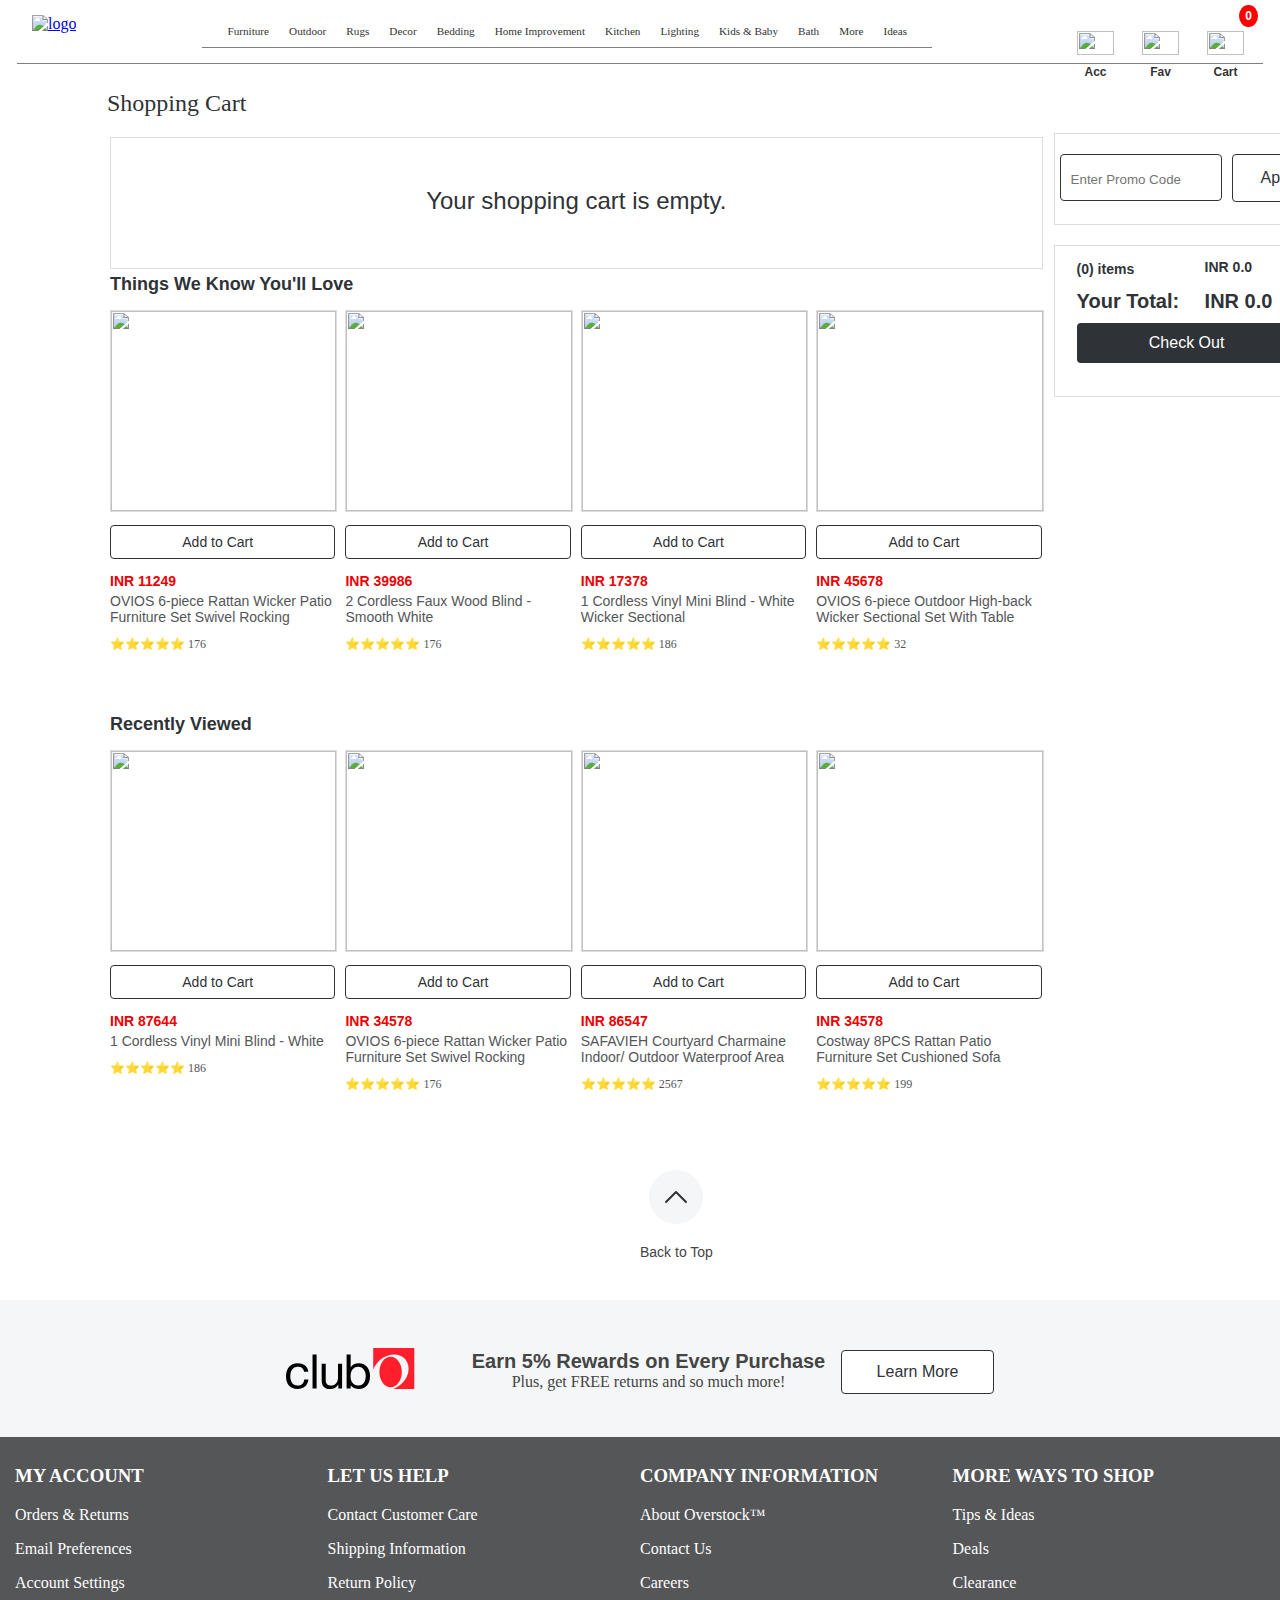
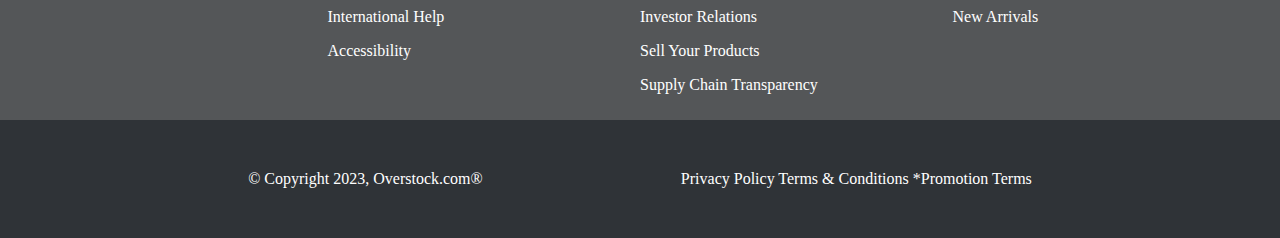
==== commit 3eea81a5: "added cart functionalities" ====
--- a/cart.html
+++ b/cart.html
@@ -1,3 +1,5 @@
+
+
 <!DOCTYPE html>
 <html lang="en">
 <head>
@@ -73,96 +75,96 @@
         </div>
       </header>
       <section id="productSection"></section>
-    <hr />
-
-
-    <h2>Shopping Cart</h2>
-
-    <div id="parent">
-
-        <div id="sub1">
-            <div id="empty">
-                <p>Your shopping cart is empty.</p>
-            </div>
     
-            <div id="cartitems">
-                
-            </div>
-             
-            <!-- div to append Cart obj-->
-            
-             <div id="dummy">
-        
+
+
+      <h2>Shopping Cart</h2>
+
+      <div id="parent">
+  
+          <div id="sub1">
+              <div id="empty">
+                  <p>Your shopping cart is empty.</p>
+              </div>
+      
+              <div id="cartitems">
+                  
+              </div>
+               
+              <!-- div to append Cart obj-->
+              
+               <div id="dummy">
+          
+               </div>
+              <!-- div to append Things We Know You'll Love ⭐--> 
+              <p>Things We Know You'll Love</p>    
+              <div id="things">
+                 
+              </div>
+          
+              <!-- div to append Recently Viewed-->
+              <p>Recently Viewed</p>    
+              <div id="recent">
+          
+              </div>
+  
+              
+      
+          </div>
+  
+          <div id="bottom">
+          
+          </div>
+      
+          <div id="sub2">
+      
+              <div class="costing">
+                  <div>
+                     <!--<button type="button"><img src="./plus.png" alt="plus icon"><span id="promo">  Add a Promo Code</span></button> -->
+                     <input type="text" placeholder="Enter Promo Code" class="promocode">
+                     <button type="button">Apply</button>
+                  </div>
+                  <div>  
+                     <p>(<span id="totalitems">0</span>) items</p>
+                     <p>INR <span id="total">0.00</span></p>
+                     <p>Your Total:</p>
+                     <p>INR <span id="cartTotal">0.00</span></p>
+                     <button type="button">Check Out</button>
+                  </div>
              </div>
-            <!-- div to append Things We Know You'll Love ⭐--> 
-            <p>Things We Know You'll Love</p>    
-            <div id="things">
-               
-            </div>
-        
-            <!-- div to append Recently Viewed-->
-            <p>Recently Viewed</p>    
-            <div id="recent">
-        
-            </div>
-
-            
-    
-        </div>
-
-        <div id="bottom">
-        
-        </div>
-    
-        <div id="sub2">
-    
-            <div class="costing">
-                <div>
-                   <!--<button type="button"><img src="./plus.png" alt="plus icon"><span id="promo">  Add a Promo Code</span></button> -->
-                   <input type="text" placeholder="Enter Promo Code" class="promocode">
-                   <button type="button">Apply</button>
-                </div>
-                <div>  
-                   <p>(<span id="totalitems">0</span>) items</p>
-                   <p>INR <span id="total">0.00</span></p>
-                   <p>Your Total:</p>
-                   <p>INR <span id="cartTotal">0.00</span></p>
-                   <button type="button">Continue Shopping</button>
-                </div>
-           </div>
-    
-        </div>
-    </div>
-    
-
-    <div id="bottom">
-            <button class="main" fdprocessedid="bt28"><span class="arrow">
-            <svg class="cl-icon bu" fill="#2f3337" height="24" stroke="#2f3337" viewBox="0 0 24 24" width="24"><title>Chevron Up</title><path d="M22 17L12 7 2 17" stroke="inherit" fill="none" stroke-width="2" stroke-miterlimit="10" stroke-linecap="round" stroke-linejoin="round"></path></svg>
-            </span>
-                Back to Top
-            </button>
-        
-            <div id="rewardcontainer">
-                <div>
-                    <svg class="cl-icon WelcomeRewardsStyles__Logo-ostk-pt__sc-s6boz-3 hOHWYs" 
-                     fill="#2f3337" height="100%" stroke="#2f3337" viewBox="0 0 76 24" width="100%" accent-fill="">
-                    <title>Club O Logo</title>
-                    <path d="M51 0v12.575c1.853-4.979 6.992-8.815 12.226-8.815 5.784 0 9.472 4.687 8.246 10.468-.95 4.458-4.558 8.26-8.79 9.772H75V0H51z" fill="#ff1f2c" stroke="none"></path>
-                    <path d="M61.164 22.977c3.618 0 6.551-3.999 6.551-8.931 0-4.933-2.933-8.932-6.551-8.932-3.618 0-6.552 3.999-6.552 8.932 0 4.932 2.934 8.931 6.552 8.931z" fill="#ff1f2c" stroke="none"></path>
-                    <path d="M9.421 11.755a3.604 3.604 0 00-2.404-.75 4.414 4.414 0 00-2.14.472 3.825 3.825 0 00-1.396 1.272 5.283 5.283 0 00-.75 1.803 9.748 9.748 0 00-.225 2.111 7.873 7.873 0 00.24 1.954c.146.604.4 1.177.75 1.69.337.496.787.904 1.313 1.19a3.92 3.92 0 001.942.434c1 .052 1.981-.283 2.741-.933a4.188 4.188 0 001.215-2.603h2.42c-.25 1.788-.917 3.163-2 4.125-1.082.962-2.54 1.455-4.376 1.477a7.501 7.501 0 01-2.921-.532 5.625 5.625 0 01-2.123-1.5 6.483 6.483 0 01-1.286-2.336 9.703 9.703 0 01-.42-2.98 10.685 10.685 0 01.42-3.034 7.065 7.065 0 011.271-2.46 5.962 5.962 0 012.142-1.65 6.972 6.972 0 013-.6 8.75 8.75 0 012.306.293 5.652 5.652 0 011.89.926c.55.412 1.008.935 1.346 1.534.376.684.607 1.438.679 2.215h-2.456a3.607 3.607 0 00-1.178-2.118zm8.471-8.005v19.94h-2.377V3.75h2.377zm12.69 19.94v-2.291h-.056a4.852 4.852 0 01-1.927 1.968 5.776 5.776 0 01-2.768.63 6.492 6.492 0 01-2.377-.375 3.79 3.79 0 01-1.538-1.08 4.053 4.053 0 01-.825-1.66 9.001 9.001 0 01-.236-2.138V9.24h2.374v9.783A2.87 2.87 0 0024 21.148a2.913 2.913 0 002.153.784 4.835 4.835 0 001.875-.338 3.55 3.55 0 001.323-.949c.361-.42.633-.91.8-1.44.18-.583.268-1.192.262-1.803V9.239h2.377V23.69h-2.209zm7.223-19.94v7.462h.071a3.544 3.544 0 011.845-1.748 6.879 6.879 0 012.768-.543 6.548 6.548 0 012.921.615c.806.39 1.512.958 2.066 1.66a7.396 7.396 0 011.245 2.419 9.83 9.83 0 01.405 2.883 10.19 10.19 0 01-.405 2.91 6.939 6.939 0 01-1.23 2.389 5.816 5.816 0 01-2.07 1.604 6.676 6.676 0 01-2.895.596 6.793 6.793 0 01-2.486-.487 5.147 5.147 0 01-1.215-.686 3.8 3.8 0 01-.949-1.076h-.056v1.927h-2.392V3.75h2.377zm8.539 10.634a5.294 5.294 0 00-.81-1.718 3.993 3.993 0 00-1.399-1.203 4.26 4.26 0 00-1.999-.446 3.93 3.93 0 00-3.409 1.717 5.224 5.224 0 00-.75 1.747 8.452 8.452 0 00-.236 1.987 8.25 8.25 0 00.252 2.051c.146.62.41 1.208.776 1.729a4 4 0 001.41 1.215 4.38 4.38 0 002.1.465 4.069 4.069 0 002.051-.476c.54-.306.996-.739 1.331-1.26a5.43 5.43 0 00.724-1.789 9.45 9.45 0 00.225-2.066 7.292 7.292 0 00-.266-1.968v.015z" fill="#000" stroke="none"></path>
-                    </svg> 
-                </div>
-        
-                <div>
-                    <p> <span>Earn 5% Rewards on Every Purchase</span> Plus, get FREE returns and so much more!</p>
-                </div>
-        
-                <div>
-                    <button>Learn More</button>
-                </div>
-                           
-            </div>
-    </div>
+      
+          </div>
+      </div>
+      
+  
+      <div id="bottom">
+              <button class="main" fdprocessedid="bt28"><span class="arrow">
+              <svg class="cl-icon bu" fill="#2f3337" height="24" stroke="#2f3337" viewBox="0 0 24 24" width="24"><title>Chevron Up</title><path d="M22 17L12 7 2 17" stroke="inherit" fill="none" stroke-width="2" stroke-miterlimit="10" stroke-linecap="round" stroke-linejoin="round"></path></svg>
+              </span>
+                  Back to Top
+              </button>
+          
+              <div id="rewardcontainer">
+                  <div>
+                      <svg class="cl-icon WelcomeRewardsStyles__Logo-ostk-pt__sc-s6boz-3 hOHWYs" 
+                       fill="#2f3337" height="100%" stroke="#2f3337" viewBox="0 0 76 24" width="100%" accent-fill="">
+                      <title>Club O Logo</title>
+                      <path d="M51 0v12.575c1.853-4.979 6.992-8.815 12.226-8.815 5.784 0 9.472 4.687 8.246 10.468-.95 4.458-4.558 8.26-8.79 9.772H75V0H51z" fill="#ff1f2c" stroke="none"></path>
+                      <path d="M61.164 22.977c3.618 0 6.551-3.999 6.551-8.931 0-4.933-2.933-8.932-6.551-8.932-3.618 0-6.552 3.999-6.552 8.932 0 4.932 2.934 8.931 6.552 8.931z" fill="#ff1f2c" stroke="none"></path>
+                      <path d="M9.421 11.755a3.604 3.604 0 00-2.404-.75 4.414 4.414 0 00-2.14.472 3.825 3.825 0 00-1.396 1.272 5.283 5.283 0 00-.75 1.803 9.748 9.748 0 00-.225 2.111 7.873 7.873 0 00.24 1.954c.146.604.4 1.177.75 1.69.337.496.787.904 1.313 1.19a3.92 3.92 0 001.942.434c1 .052 1.981-.283 2.741-.933a4.188 4.188 0 001.215-2.603h2.42c-.25 1.788-.917 3.163-2 4.125-1.082.962-2.54 1.455-4.376 1.477a7.501 7.501 0 01-2.921-.532 5.625 5.625 0 01-2.123-1.5 6.483 6.483 0 01-1.286-2.336 9.703 9.703 0 01-.42-2.98 10.685 10.685 0 01.42-3.034 7.065 7.065 0 011.271-2.46 5.962 5.962 0 012.142-1.65 6.972 6.972 0 013-.6 8.75 8.75 0 012.306.293 5.652 5.652 0 011.89.926c.55.412 1.008.935 1.346 1.534.376.684.607 1.438.679 2.215h-2.456a3.607 3.607 0 00-1.178-2.118zm8.471-8.005v19.94h-2.377V3.75h2.377zm12.69 19.94v-2.291h-.056a4.852 4.852 0 01-1.927 1.968 5.776 5.776 0 01-2.768.63 6.492 6.492 0 01-2.377-.375 3.79 3.79 0 01-1.538-1.08 4.053 4.053 0 01-.825-1.66 9.001 9.001 0 01-.236-2.138V9.24h2.374v9.783A2.87 2.87 0 0024 21.148a2.913 2.913 0 002.153.784 4.835 4.835 0 001.875-.338 3.55 3.55 0 001.323-.949c.361-.42.633-.91.8-1.44.18-.583.268-1.192.262-1.803V9.239h2.377V23.69h-2.209zm7.223-19.94v7.462h.071a3.544 3.544 0 011.845-1.748 6.879 6.879 0 012.768-.543 6.548 6.548 0 012.921.615c.806.39 1.512.958 2.066 1.66a7.396 7.396 0 011.245 2.419 9.83 9.83 0 01.405 2.883 10.19 10.19 0 01-.405 2.91 6.939 6.939 0 01-1.23 2.389 5.816 5.816 0 01-2.07 1.604 6.676 6.676 0 01-2.895.596 6.793 6.793 0 01-2.486-.487 5.147 5.147 0 01-1.215-.686 3.8 3.8 0 01-.949-1.076h-.056v1.927h-2.392V3.75h2.377zm8.539 10.634a5.294 5.294 0 00-.81-1.718 3.993 3.993 0 00-1.399-1.203 4.26 4.26 0 00-1.999-.446 3.93 3.93 0 00-3.409 1.717 5.224 5.224 0 00-.75 1.747 8.452 8.452 0 00-.236 1.987 8.25 8.25 0 00.252 2.051c.146.62.41 1.208.776 1.729a4 4 0 001.41 1.215 4.38 4.38 0 002.1.465 4.069 4.069 0 002.051-.476c.54-.306.996-.739 1.331-1.26a5.43 5.43 0 00.724-1.789 9.45 9.45 0 00.225-2.066 7.292 7.292 0 00-.266-1.968v.015z" fill="#000" stroke="none"></path>
+                      </svg> 
+                  </div>
+          
+                  <div>
+                      <p> <span>Earn 5% Rewards on Every Purchase</span> Plus, get FREE returns and so much more!</p>
+                  </div>
+          
+                  <div>
+                      <button>Learn More</button>
+                  </div>
+                             
+              </div>
+      </div>
 
     <footer>
         <div id="footer-upper">
--- a/styles/cart.css
+++ b/styles/cart.css
@@ -46,17 +46,19 @@
     border-radius: 4px;
     color: #2f3337;
     font-family: Helvetica Neue,Helvetica,Arial,sans-serif;
-    margin: 20px 0px 0px 0px;
+    margin: 20px 0px 0px 5px;
+    padding: 5px 0px 0px 10px;
 }
 .promocode+button{
     width: 98px;
-    height: 45px;
+    height: 48px;
     background-color: transparent;
     border: 1px solid #333333;
     border-radius: 4px;
     color: #2f3337;
     font-family: Helvetica Neue,Helvetica,Arial,sans-serif;
     margin: 20px 0px 0px 10px;
+    padding: 0px 0px 0px 0px;
     font-family: Helvetica Neue,Helvetica,Arial,sans-serif;
     font-weight: 400;
     font-size: 16px;
@@ -95,7 +97,7 @@
     font-family: HelveticaNeue,Helvetica Neue,Helvetica,Arial,sans-serif;
     font-size: 14px;
     font-weight: 700;
-    margin: -18px 0px 0px 200px ;
+    margin: -18px 0px 0px 150px ;
     color: #2f3337;
 }
 .costing div p:nth-child(3){
@@ -109,7 +111,7 @@
     font-family: HelveticaNeue,Helvetica Neue,Helvetica,Arial,sans-serif;
     font-size: 20px;
     font-weight: 700;
-    margin: -20px 0px 0px 150px ;
+    margin: -23px 0px 0px 150px ;
     color: #2f3337;
 }
 
@@ -269,9 +271,9 @@
 }
 #cartitems>div{
     width: 930.6px;
-    height: 300px;
-    display: flex;
-    /*grid-template-columns: repeat(1,1fr);*/
+    height: 220px;
+    /*display: flex;*/
+    grid-template-columns: repeat(1,1fr);
     background: #fff;
     border: 1px solid #dadcdf;
     margin: 75px 0px 0px -147px;
@@ -290,7 +292,7 @@
     width: 670px;
     height: 100%;
     /*border: 1px solid red; */
-    margin: 0px 0px 0px 20px;        
+    margin:-230px 0px 0px 320px;     
 }
 #cartitems>div div:nth-child(2)>p{
     height: 30px;
@@ -310,14 +312,15 @@
     height: 10px;
 }
 #cartitems>div div:nth-child(2)>button{
-    margin: 85px 0px 0px 0px;
+    margin: 30px 0px 0px 0px;
+    padding: 0px 0px 0px 0px;
     color: #2f3337;
     font-family: HelveticaNeue,Helvetica Neue,Helvetica,Arial,sans-serif;
     font-size: 14px; 
     font-weight: 400;
 }
 #cartitems>div div:nth-child(2)>button+button{
-    margin: 145px 0px 0px 28px;
+    margin: 75px 0px 0px 28px;
 }
 #main2{
     
@@ -332,9 +335,30 @@
 margin: 0px 0px 0px 110px;       
 }
 
+
 #sub2{
 width: 280px;
 height: 300px;
 
 margin: 16px 0px 0px -201px;
-}+}
+
+
+
+@media only screen and (min-width: 0px) and (max-width: 800px) {
+    #things{
+        flex-wrap: wrap;
+        width: 300px;
+    }
+    #recent{
+        flex-wrap: wrap;
+        width: 300px;
+    }
+    #cartitems>div{
+        
+       width: 533px;
+    }
+    #cartitems>div div:nth-child(2) {
+        width: 200px;
+    }
+} 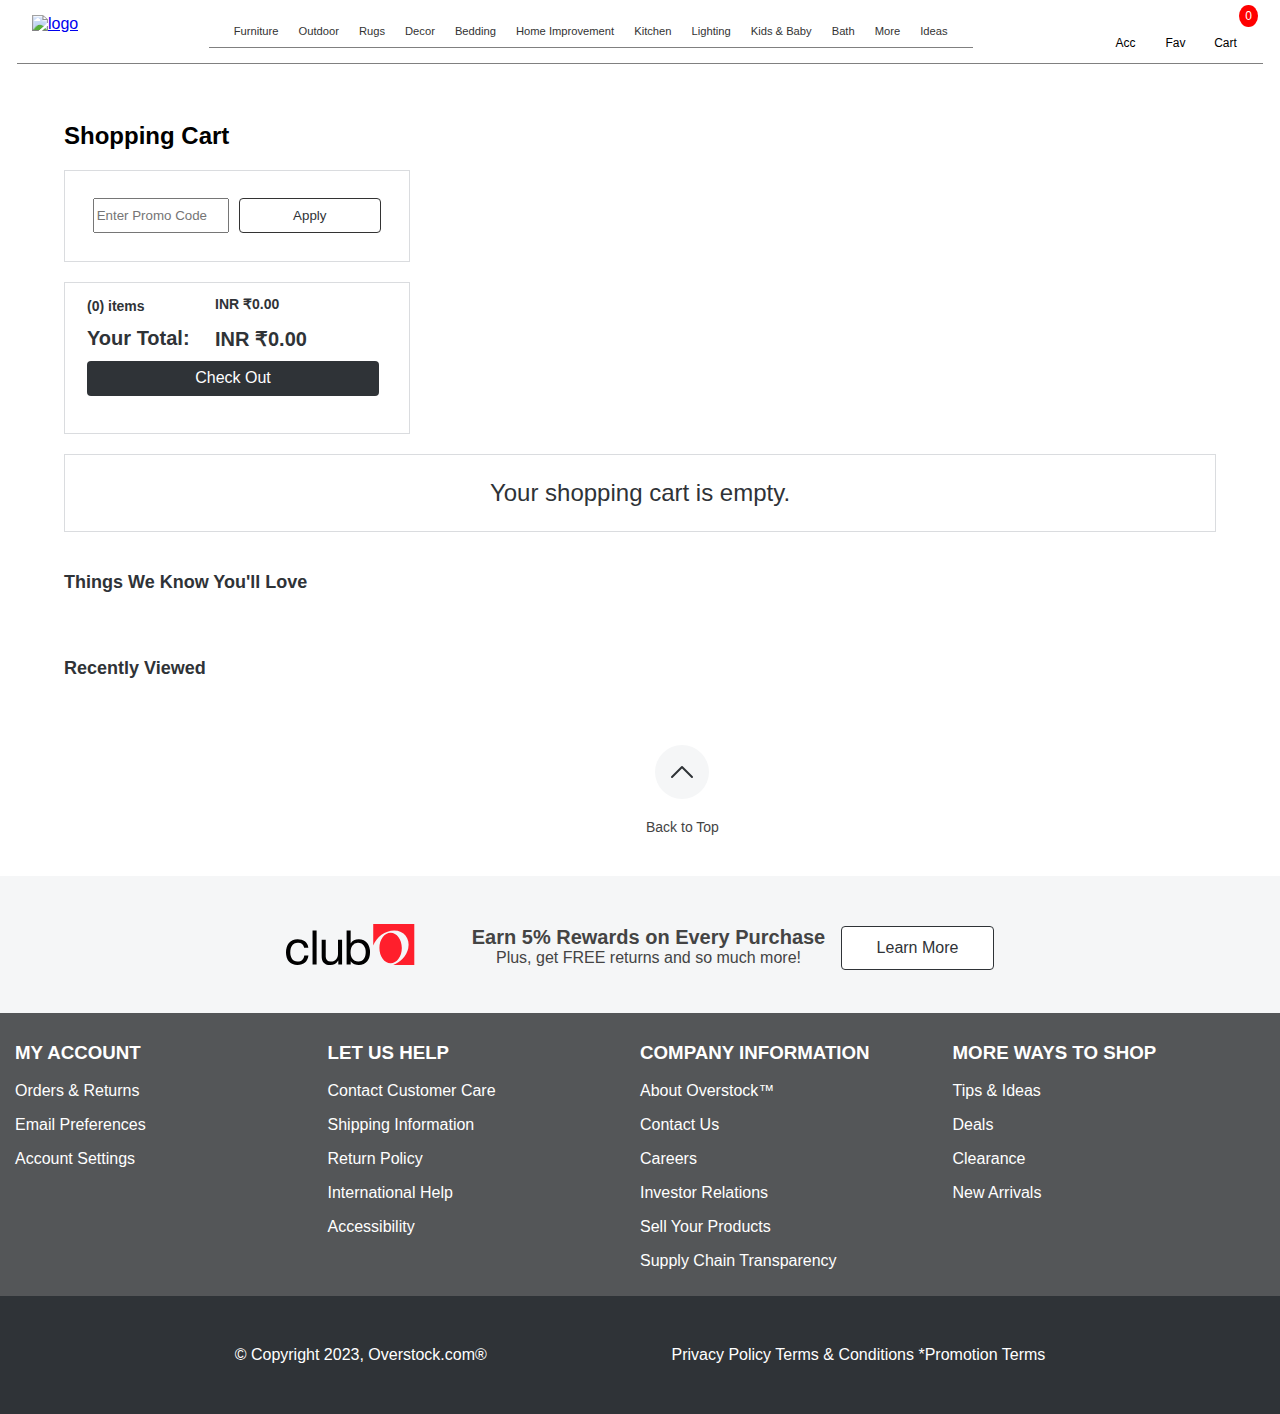
==== commit 236835d7: "Synced" ====
--- a/cart.html
+++ b/cart.html
@@ -1,212 +1,229 @@
-
-
 <!DOCTYPE html>
 <html lang="en">
-<head>
-
+  <head>
     <title>Cart</title>
     <link rel="stylesheet" href="./styles/cart.css" />
-    <link rel="stylesheet" href="./styles/product-details.css" />
-</head>
-<body>
-
-    <!-- navbar of cart page --> 
+  </head>
+  <body>
+    <!-- navbar of cart page -->
     <header>
-        <div id="navbar">
-          <div>
-            <a href="index.html">
+      <div id="navbar">
+        <div>
+          <a href="index.html">
+            <img
+              id="logo"
+              src="https://logos-download.com/wp-content/uploads/2017/01/Overstock_logo.png"
+              alt="logo"
+            />
+          </a>
+        </div>
+
+        <nav>
+          <ul>
+            <li><a href="#">Furniture</a></li>
+            <li><a href="#">Outdoor</a></li>
+            <li><a href="#">Rugs</a></li>
+            <li><a href="#">Decor</a></li>
+            <li><a href="#">Bedding</a></li>
+            <li><a href="#">Home Improvement</a></li>
+            <li><a href="#">Kitchen</a></li>
+            <li><a href="#">Lighting</a></li>
+            <li><a href="#">Kids & Baby</a></li>
+            <li><a href="#">Bath</a></li>
+            <li><a href="#">More</a></li>
+            <li><a href="#">Ideas</a></li>
+          </ul>
+        </nav>
+
+        <div id="btns">
+          <button class="dropdown-btn">
+            <img
+              id="user-img"
+              src="https://cdn-icons-png.flaticon.com/128/747/747376.png"
+              alt=""
+            />
+            <p>Acc</p>
+            <div class="dropdown-content">
+              <a href="signup.html">Login</a>
+              <a href="signup.html">Sign up</a>
+            </div>
+          </button>
+          <button>
+            <a href="wishlist.html">
               <img
-                id="logo"
-                src="https://logos-download.com/wp-content/uploads/2017/01/Overstock_logo.png"
-                alt="logo"
+                src="https://cdn-icons-png.flaticon.com/128/1077/1077035.png"
+                alt=""
               />
             </a>
-          </div>
-  
-          <nav>
-            <ul>
-              <li><a href="#">Furniture</a></li>
-              <li><a href="#">Outdoor</a></li>
-              <li><a href="#">Rugs</a></li>
-              <li><a href="#">Decor</a></li>
-              <li><a href="#">Bedding</a></li>
-              <li><a href="#">Home Improvement</a></li>
-              <li><a href="#">Kitchen</a></li>
-              <li><a href="#">Lighting</a></li>
-              <li><a href="#">Kids & Baby</a></li>
-              <li><a href="#">Bath</a></li>
-              <li><a href="#">More</a></li>
-              <li><a href="#">Ideas</a></li>
-            </ul>
-          </nav>
-  
-          <div id="btns">
-            <button class="dropdown-btn">
-              <img
-                id="user-img"
-                src="https://cdn-icons-png.flaticon.com/128/747/747376.png"
+            <p>Fav</p>
+          </button>
+          <button>
+            <a href="cart.html"
+              ><img
+                src="https://cdn-icons-png.flaticon.com/128/1170/1170678.png"
                 alt=""
               />
-              <p>Acc</p>
-              <div class="dropdown-content">
-                <a href="signup.html">Login</a>
-                <a href="signup.html">Sign up</a>
+            </a>
+            <p>Cart<span id="cart-count">0</span></p>
+          </button>
+        </div>
+      </div>
+    </header>
+    <div style="width: 90%; margin: auto">
+      <h2 style="margin-top: 5%; text-align: left">Shopping Cart</h2>
+    </div>
+
+    <div id="parent">
+      <div id="sub1">
+        <div class="top-section">
+          <div id="cartitems"></div>
+          <div id="sub2">
+            <div class="costing">
+              <div>
+                <!--<button type="button"><img src="./plus.png" alt="plus icon"><span id="promo">  Add a Promo Code</span></button> -->
+                <input
+                  type="text"
+                  placeholder="Enter Promo Code"
+                  class="promocode"
+                />
+                <button type="button" class="btn">Apply</button>
               </div>
-            </button>
-            <button>
-              <a href="wishlist.html">
-                <img
-                  src="https://cdn-icons-png.flaticon.com/128/1077/1077035.png"
-                  alt=""
-                />
-              </a>
-              <p>Fav</p>
-            </button>
-            <button>
-              <a href="cart.html"
-                ><img
-                  src="https://cdn-icons-png.flaticon.com/128/1170/1170678.png"
-                  alt=""
-                />
-              </a>
-              <p>Cart<span id="cart-count">0</span></p>
-            </button>
+              <div>
+                <p>(<span id="totalitems">0</span>) items</p>
+                <p>INR <span id="total">0.00</span></p>
+                <p>Your Total:</p>
+                <p>INR <span id="cartTotal">0.00</span></p>
+                <button type="button" id="checkout-button">Check Out</button>
+              </div>
+            </div>
           </div>
         </div>
-      </header>
-      <section id="productSection"></section>
-    
-
-
-      <h2>Shopping Cart</h2>
-
-      <div id="parent">
-  
-          <div id="sub1">
-              <div id="empty">
-                  <p>Your shopping cart is empty.</p>
-              </div>
-      
-              <div id="cartitems">
-                  
-              </div>
-               
-              <!-- div to append Cart obj-->
-              
-               <div id="dummy">
-          
-               </div>
-              <!-- div to append Things We Know You'll Love ⭐--> 
-              <p>Things We Know You'll Love</p>    
-              <div id="things">
-                 
-              </div>
-          
-              <!-- div to append Recently Viewed-->
-              <p>Recently Viewed</p>    
-              <div id="recent">
-          
-              </div>
-  
-              
-      
-          </div>
-  
-          <div id="bottom">
-          
-          </div>
-      
-          <div id="sub2">
-      
-              <div class="costing">
-                  <div>
-                     <!--<button type="button"><img src="./plus.png" alt="plus icon"><span id="promo">  Add a Promo Code</span></button> -->
-                     <input type="text" placeholder="Enter Promo Code" class="promocode">
-                     <button type="button">Apply</button>
-                  </div>
-                  <div>  
-                     <p>(<span id="totalitems">0</span>) items</p>
-                     <p>INR <span id="total">0.00</span></p>
-                     <p>Your Total:</p>
-                     <p>INR <span id="cartTotal">0.00</span></p>
-                     <button type="button">Check Out</button>
-                  </div>
-             </div>
-      
-          </div>
-      </div>
-      
-  
-      <div id="bottom">
-              <button class="main" fdprocessedid="bt28"><span class="arrow">
-              <svg class="cl-icon bu" fill="#2f3337" height="24" stroke="#2f3337" viewBox="0 0 24 24" width="24"><title>Chevron Up</title><path d="M22 17L12 7 2 17" stroke="inherit" fill="none" stroke-width="2" stroke-miterlimit="10" stroke-linecap="round" stroke-linejoin="round"></path></svg>
-              </span>
-                  Back to Top
-              </button>
-          
-              <div id="rewardcontainer">
-                  <div>
-                      <svg class="cl-icon WelcomeRewardsStyles__Logo-ostk-pt__sc-s6boz-3 hOHWYs" 
-                       fill="#2f3337" height="100%" stroke="#2f3337" viewBox="0 0 76 24" width="100%" accent-fill="">
-                      <title>Club O Logo</title>
-                      <path d="M51 0v12.575c1.853-4.979 6.992-8.815 12.226-8.815 5.784 0 9.472 4.687 8.246 10.468-.95 4.458-4.558 8.26-8.79 9.772H75V0H51z" fill="#ff1f2c" stroke="none"></path>
-                      <path d="M61.164 22.977c3.618 0 6.551-3.999 6.551-8.931 0-4.933-2.933-8.932-6.551-8.932-3.618 0-6.552 3.999-6.552 8.932 0 4.932 2.934 8.931 6.552 8.931z" fill="#ff1f2c" stroke="none"></path>
-                      <path d="M9.421 11.755a3.604 3.604 0 00-2.404-.75 4.414 4.414 0 00-2.14.472 3.825 3.825 0 00-1.396 1.272 5.283 5.283 0 00-.75 1.803 9.748 9.748 0 00-.225 2.111 7.873 7.873 0 00.24 1.954c.146.604.4 1.177.75 1.69.337.496.787.904 1.313 1.19a3.92 3.92 0 001.942.434c1 .052 1.981-.283 2.741-.933a4.188 4.188 0 001.215-2.603h2.42c-.25 1.788-.917 3.163-2 4.125-1.082.962-2.54 1.455-4.376 1.477a7.501 7.501 0 01-2.921-.532 5.625 5.625 0 01-2.123-1.5 6.483 6.483 0 01-1.286-2.336 9.703 9.703 0 01-.42-2.98 10.685 10.685 0 01.42-3.034 7.065 7.065 0 011.271-2.46 5.962 5.962 0 012.142-1.65 6.972 6.972 0 013-.6 8.75 8.75 0 012.306.293 5.652 5.652 0 011.89.926c.55.412 1.008.935 1.346 1.534.376.684.607 1.438.679 2.215h-2.456a3.607 3.607 0 00-1.178-2.118zm8.471-8.005v19.94h-2.377V3.75h2.377zm12.69 19.94v-2.291h-.056a4.852 4.852 0 01-1.927 1.968 5.776 5.776 0 01-2.768.63 6.492 6.492 0 01-2.377-.375 3.79 3.79 0 01-1.538-1.08 4.053 4.053 0 01-.825-1.66 9.001 9.001 0 01-.236-2.138V9.24h2.374v9.783A2.87 2.87 0 0024 21.148a2.913 2.913 0 002.153.784 4.835 4.835 0 001.875-.338 3.55 3.55 0 001.323-.949c.361-.42.633-.91.8-1.44.18-.583.268-1.192.262-1.803V9.239h2.377V23.69h-2.209zm7.223-19.94v7.462h.071a3.544 3.544 0 011.845-1.748 6.879 6.879 0 012.768-.543 6.548 6.548 0 012.921.615c.806.39 1.512.958 2.066 1.66a7.396 7.396 0 011.245 2.419 9.83 9.83 0 01.405 2.883 10.19 10.19 0 01-.405 2.91 6.939 6.939 0 01-1.23 2.389 5.816 5.816 0 01-2.07 1.604 6.676 6.676 0 01-2.895.596 6.793 6.793 0 01-2.486-.487 5.147 5.147 0 01-1.215-.686 3.8 3.8 0 01-.949-1.076h-.056v1.927h-2.392V3.75h2.377zm8.539 10.634a5.294 5.294 0 00-.81-1.718 3.993 3.993 0 00-1.399-1.203 4.26 4.26 0 00-1.999-.446 3.93 3.93 0 00-3.409 1.717 5.224 5.224 0 00-.75 1.747 8.452 8.452 0 00-.236 1.987 8.25 8.25 0 00.252 2.051c.146.62.41 1.208.776 1.729a4 4 0 001.41 1.215 4.38 4.38 0 002.1.465 4.069 4.069 0 002.051-.476c.54-.306.996-.739 1.331-1.26a5.43 5.43 0 00.724-1.789 9.45 9.45 0 00.225-2.066 7.292 7.292 0 00-.266-1.968v.015z" fill="#000" stroke="none"></path>
-                      </svg> 
-                  </div>
-          
-                  <div>
-                      <p> <span>Earn 5% Rewards on Every Purchase</span> Plus, get FREE returns and so much more!</p>
-                  </div>
-          
-                  <div>
-                      <button>Learn More</button>
-                  </div>
-                             
-              </div>
-      </div>
+        <div id="empty">
+          <p>Your shopping cart is empty.</p>
+        </div>
+
+        <!-- div to append Cart obj-->
+
+        <div id="dummy"></div>
+        <!-- div to append Things We Know You'll Love ⭐-->
+        <p>Things We Know You'll Love</p>
+        <div id="things"></div>
+
+        <!-- div to append Recently Viewed-->
+        <p>Recently Viewed</p>
+        <div id="recent"></div>
+      </div>
+    </div>
+
+    <div id="bottom">
+      <button class="main" fdprocessedid="bt28">
+        <span class="arrow">
+          <svg
+            class="cl-icon bu"
+            fill="#2f3337"
+            height="24"
+            stroke="#2f3337"
+            viewBox="0 0 24 24"
+            width="24"
+          >
+            <title>Chevron Up</title>
+            <path
+              d="M22 17L12 7 2 17"
+              stroke="inherit"
+              fill="none"
+              stroke-width="2"
+              stroke-miterlimit="10"
+              stroke-linecap="round"
+              stroke-linejoin="round"
+            ></path>
+          </svg>
+        </span>
+        Back to Top
+      </button>
+
+      <div id="rewardcontainer">
+        <div>
+          <svg
+            class="cl-icon WelcomeRewardsStyles__Logo-ostk-pt__sc-s6boz-3 hOHWYs"
+            fill="#2f3337"
+            height="100%"
+            stroke="#2f3337"
+            viewBox="0 0 76 24"
+            width="100%"
+            accent-fill=""
+          >
+            <title>Club O Logo</title>
+            <path
+              d="M51 0v12.575c1.853-4.979 6.992-8.815 12.226-8.815 5.784 0 9.472 4.687 8.246 10.468-.95 4.458-4.558 8.26-8.79 9.772H75V0H51z"
+              fill="#ff1f2c"
+              stroke="none"
+            ></path>
+            <path
+              d="M61.164 22.977c3.618 0 6.551-3.999 6.551-8.931 0-4.933-2.933-8.932-6.551-8.932-3.618 0-6.552 3.999-6.552 8.932 0 4.932 2.934 8.931 6.552 8.931z"
+              fill="#ff1f2c"
+              stroke="none"
+            ></path>
+            <path
+              d="M9.421 11.755a3.604 3.604 0 00-2.404-.75 4.414 4.414 0 00-2.14.472 3.825 3.825 0 00-1.396 1.272 5.283 5.283 0 00-.75 1.803 9.748 9.748 0 00-.225 2.111 7.873 7.873 0 00.24 1.954c.146.604.4 1.177.75 1.69.337.496.787.904 1.313 1.19a3.92 3.92 0 001.942.434c1 .052 1.981-.283 2.741-.933a4.188 4.188 0 001.215-2.603h2.42c-.25 1.788-.917 3.163-2 4.125-1.082.962-2.54 1.455-4.376 1.477a7.501 7.501 0 01-2.921-.532 5.625 5.625 0 01-2.123-1.5 6.483 6.483 0 01-1.286-2.336 9.703 9.703 0 01-.42-2.98 10.685 10.685 0 01.42-3.034 7.065 7.065 0 011.271-2.46 5.962 5.962 0 012.142-1.65 6.972 6.972 0 013-.6 8.75 8.75 0 012.306.293 5.652 5.652 0 011.89.926c.55.412 1.008.935 1.346 1.534.376.684.607 1.438.679 2.215h-2.456a3.607 3.607 0 00-1.178-2.118zm8.471-8.005v19.94h-2.377V3.75h2.377zm12.69 19.94v-2.291h-.056a4.852 4.852 0 01-1.927 1.968 5.776 5.776 0 01-2.768.63 6.492 6.492 0 01-2.377-.375 3.79 3.79 0 01-1.538-1.08 4.053 4.053 0 01-.825-1.66 9.001 9.001 0 01-.236-2.138V9.24h2.374v9.783A2.87 2.87 0 0024 21.148a2.913 2.913 0 002.153.784 4.835 4.835 0 001.875-.338 3.55 3.55 0 001.323-.949c.361-.42.633-.91.8-1.44.18-.583.268-1.192.262-1.803V9.239h2.377V23.69h-2.209zm7.223-19.94v7.462h.071a3.544 3.544 0 011.845-1.748 6.879 6.879 0 012.768-.543 6.548 6.548 0 012.921.615c.806.39 1.512.958 2.066 1.66a7.396 7.396 0 011.245 2.419 9.83 9.83 0 01.405 2.883 10.19 10.19 0 01-.405 2.91 6.939 6.939 0 01-1.23 2.389 5.816 5.816 0 01-2.07 1.604 6.676 6.676 0 01-2.895.596 6.793 6.793 0 01-2.486-.487 5.147 5.147 0 01-1.215-.686 3.8 3.8 0 01-.949-1.076h-.056v1.927h-2.392V3.75h2.377zm8.539 10.634a5.294 5.294 0 00-.81-1.718 3.993 3.993 0 00-1.399-1.203 4.26 4.26 0 00-1.999-.446 3.93 3.93 0 00-3.409 1.717 5.224 5.224 0 00-.75 1.747 8.452 8.452 0 00-.236 1.987 8.25 8.25 0 00.252 2.051c.146.62.41 1.208.776 1.729a4 4 0 001.41 1.215 4.38 4.38 0 002.1.465 4.069 4.069 0 002.051-.476c.54-.306.996-.739 1.331-1.26a5.43 5.43 0 00.724-1.789 9.45 9.45 0 00.225-2.066 7.292 7.292 0 00-.266-1.968v.015z"
+              fill="#000"
+              stroke="none"
+            ></path>
+          </svg>
+        </div>
+
+        <div>
+          <p>
+            <span>Earn 5% Rewards on Every Purchase</span> Plus, get FREE
+            returns and so much more!
+          </p>
+        </div>
+
+        <div>
+          <button>Learn More</button>
+        </div>
+      </div>
+    </div>
 
     <footer>
-        <div id="footer-upper">
-          <div>
-            <h3>MY ACCOUNT</h3>
-            <p>Orders & Returns</p>
-            <p>Email Preferences</p>
-            <p>Account Settings</p>
-          </div>
-          <div>
-            <h3>LET US HELP</h3>
-            <p>Contact Customer Care</p>
-            <p>Shipping Information</p>
-            <p>Return Policy</p>
-            <p>International Help</p>
-            <p>Accessibility</p>
-          </div>
-          <div>
-            <h3>COMPANY INFORMATION</h3>
-            <p>About Overstock™</p>
-            <p>Contact Us</p>
-            <p>Careers</p>
-            <p>Investor Relations</p>
-            <p>Sell Your Products</p>
-            <p>Supply Chain Transparency</p>
-          </div>
-          <div>
-            <h3>MORE WAYS TO SHOP</h3>
-            <p>Tips & Ideas</p>
-            <p>Deals</p>
-            <p>Clearance</p>
-            <p>New Arrivals</p>
-          </div>
-        </div>
-        <div id="footer-lower">
-          <div>© Copyright 2023, Overstock.com®</div>
-          <div>Privacy Policy Terms & Conditions *Promotion Terms</div>
-        </div>
-      </footer>
-
-</body>
+      <div id="footer-upper">
+        <div>
+          <h3>MY ACCOUNT</h3>
+          <p>Orders & Returns</p>
+          <p>Email Preferences</p>
+          <p>Account Settings</p>
+        </div>
+        <div>
+          <h3>LET US HELP</h3>
+          <p>Contact Customer Care</p>
+          <p>Shipping Information</p>
+          <p>Return Policy</p>
+          <p>International Help</p>
+          <p>Accessibility</p>
+        </div>
+        <div>
+          <h3>COMPANY INFORMATION</h3>
+          <p>About Overstock™</p>
+          <p>Contact Us</p>
+          <p>Careers</p>
+          <p>Investor Relations</p>
+          <p>Sell Your Products</p>
+          <p>Supply Chain Transparency</p>
+        </div>
+        <div>
+          <h3>MORE WAYS TO SHOP</h3>
+          <p>Tips & Ideas</p>
+          <p>Deals</p>
+          <p>Clearance</p>
+          <p>New Arrivals</p>
+        </div>
+      </div>
+      <div id="footer-lower">
+        <div>© Copyright 2023, Overstock.com®</div>
+        <div>Privacy Policy Terms & Conditions *Promotion Terms</div>
+      </div>
+    </footer>
+  </body>
 </html>
 
 <script src="./scripts/cart.js"></script>
-<script src="./scripts/product-details.js"></script>+<!-- <script src="./scripts/product-details.js"></script> -->
--- a/styles/cart.css
+++ b/styles/cart.css
@@ -1,35 +1,187 @@
-#empty{
-    width: 850.6px;
-    height: 80px;
-    border: 1px solid #dadcdf;
-    padding: 25px 40px;
-    margin: 20px 107px 0px 0px;
-    text-align: center;
-
-}
-#empty>p{
-    font-size: 24px;
-    font-weight: 400;
-    color: #2f3337;
-    font-family: HelveticaNeue,Helvetica Neue,Helvetica,Arial,sans-serif;
-}
-h2{
-    font-size: 24px;
-    font-weight: 400;
-    margin: 0px 107px 0px;
-    color: #2f3337;
-}
-
-.costing div:nth-child(1){ 
-    display: flex;   
-    border: 1px solid #dadcdf;
-    width: 280px;
-    height: 90px;
-    padding: 0px 0px 0px 0px;
-    margin: 0px 0px 0px 0px;
-    
-}
-button{
+#cartitems::-webkit-scrollbar {
+  width: 10px;
+}
+#cartitems::-webkit-scrollbar-track {
+  box-shadow: inset 0 0 0px grey;
+  border-radius: 10px;
+}
+#cartitems::-webkit-scrollbar-thumb {
+  background: black;
+  border-radius: 5px;
+}
+#cartitems::-webkit-scrollbar-thumb:hover {
+  background: #b30000;
+}
+
+body {
+  font-family: Helvetica Neue, Helvetica, Arial, sans-serif;
+  margin: 0;
+}
+h1 {
+  font-size: 2.2rem;
+  margin: 0;
+}
+
+#productSection > div > div > h3 {
+  font-size: 2rem;
+  font-weight: 400;
+}
+h3 > span {
+  font-size: 1rem;
+  color: red;
+  text-decoration: none !important;
+  margin-left: 30px;
+  border: 3px solid red;
+  padding: 10px;
+}
+#navbar {
+  display: flex;
+  padding: 15px;
+  justify-content: space-between;
+  border-bottom: 0.5px solid grey;
+  padding-bottom: 15px;
+  width: 95%;
+  margin: auto;
+}
+#logo {
+  width: 150px;
+}
+
+#cart-count {
+  position: absolute;
+  top: -10px;
+  right: -10px;
+  background-color: red;
+  color: white;
+  border-radius: 50%;
+  padding: 4px 6px;
+  font-size: 12px;
+}
+
+#btns button:nth-child(3) {
+  position: relative;
+}
+
+#btns button:nth-child(3) #cart-count {
+  margin-left: 5px;
+}
+
+#btns {
+  display: flex;
+  gap: 5px;
+  align-items: center;
+}
+#btns button {
+  width: 45px;
+  height: 33px;
+  border: 0;
+  cursor: "pointer";
+  background-color: white;
+}
+#btns img {
+  width: 90%;
+  cursor: pointer;
+}
+#btns > button > p {
+  margin: 0px;
+  font-size: 12px;
+  text-align: center;
+  margin-top: 5px;
+}
+.dropdown-content {
+  display: none;
+  position: absolute;
+  background-color: #f9f9f9;
+  min-width: 120px;
+  box-shadow: 0px 8px 16px 0px rgba(0, 0, 0, 0.2);
+  z-index: 1;
+}
+
+.dropdown-content a {
+  color: black;
+  padding: 12px 16px;
+  text-decoration: none;
+  display: block;
+}
+
+.dropdown-btn:hover .dropdown-content {
+  display: block;
+}
+button > i {
+  width: 30px;
+}
+nav {
+  background-color: white;
+  padding: 0px 15px;
+  border-bottom: 0.5px solid gray;
+  font-size: 0.7rem;
+}
+
+nav ul {
+  list-style-type: none;
+  margin: 0;
+  padding: 0;
+  display: flex;
+  justify-content: space-between;
+}
+
+nav li {
+  position: relative;
+  padding-bottom: -10px;
+}
+
+nav a {
+  color: #333;
+  display: block;
+  text-decoration: none;
+  padding: 10px;
+}
+
+nav li::after {
+  content: "";
+  position: absolute;
+  left: 0;
+  bottom: 0;
+  width: 0;
+  height: 2px;
+  background-color: black;
+  transition: width 0.3s ease;
+  transform-origin: bottom left;
+}
+
+nav li:hover::after {
+  width: 100%;
+  transform-origin: bottom right;
+}
+
+header {
+  z-index: 2;
+  /* position: relative; */
+  /* border: 3px solid red; */
+  background-color: white;
+}
+
+#empty {
+  border: 1px solid #dadcdf;
+  text-align: center;
+  margin-top: 20px;
+}
+#empty > p {
+  font-size: 24px;
+  font-weight: 400;
+  color: #2f3337;
+  font-family: HelveticaNeue, Helvetica Neue, Helvetica, Arial, sans-serif;
+}
+
+.costing div:nth-child(1) {
+  display: flex;
+  justify-content: space-between;
+  gap: 10px;
+  border: 1px solid #dadcdf;
+  /* padding-bottom: 5%; */
+  padding: 8%;
+}
+/* button{
     background-color: white;
     border: 0px;
     padding: 16px 0px 0px 0px;
@@ -37,328 +189,379 @@
     font-size: 18px;
     font-weight: 700;     
     color: #333333;      
-}
-.promocode{
-    width: 150px;
-    height: 40px;
-    background-color: transparent;
-    border: 1px solid  #333333;
-    border-radius: 4px;
-    color: #2f3337;
-    font-family: Helvetica Neue,Helvetica,Arial,sans-serif;
-    margin: 20px 0px 0px 5px;
-    padding: 5px 0px 0px 10px;
-}
-.promocode+button{
-    width: 98px;
-    height: 48px;
-    background-color: transparent;
-    border: 1px solid #333333;
-    border-radius: 4px;
-    color: #2f3337;
-    font-family: Helvetica Neue,Helvetica,Arial,sans-serif;
-    margin: 20px 0px 0px 10px;
-    padding: 0px 0px 0px 0px;
-    font-family: Helvetica Neue,Helvetica,Arial,sans-serif;
-    font-weight: 400;
-    font-size: 16px;
-    
-    
-}
-.costing div:nth-child(2){
-    border: 1px solid #dadcdf;
-    width: 280px;
-    height: 150px;
-    
-    margin: 20px  0px 0px 0px;
-}
-p+button{
-    width: 220px;
-    height: 40px;
-    align-items: center;
-    background-color: #2f3337;
-    color: #fff;
-    border: 1px solid transparent;
-    border-radius: 4px;
-    padding: 0px 0px 0px 0px;
-    margin: 10px 0px 0px 22px;
-    font-size: 16px;
-    font-weight: 400;
-}
-
-.costing div p:nth-child(1){
-    font-family: HelveticaNeue,Helvetica Neue,Helvetica,Arial,sans-serif;
-    font-size: 14px;
-    font-weight: 700;
-    margin: 15px 0px 0px 22px;
-    color: #2f3337;
-}
-.costing div p:nth-child(2){
-    font-family: HelveticaNeue,Helvetica Neue,Helvetica,Arial,sans-serif;
-    font-size: 14px;
-    font-weight: 700;
-    margin: -18px 0px 0px 150px ;
-    color: #2f3337;
-}
-.costing div p:nth-child(3){
-    font-family: HelveticaNeue,Helvetica Neue,Helvetica,Arial,sans-serif;
-    font-size: 20px;
-    font-weight: 700;
-    margin: 15px 0px 0px 22px;
-    color: #2f3337;          
-}
-.costing div p:nth-child(4){
-    font-family: HelveticaNeue,Helvetica Neue,Helvetica,Arial,sans-serif;
-    font-size: 20px;
-    font-weight: 700;
-    margin: -23px 0px 0px 150px ;
-    color: #2f3337;
-}
-
-img{
+} */
+
+.promocode {
+  width: 55%;
+}
+
+.btn {
+  width: 60%;
+}
+
+#sub2 {
+  width: 30%;
+}
+.promocode + button {
+  height: 35px;
+  background-color: transparent;
+  border: 1px solid #333333;
+  border-radius: 4px;
+  color: #2f3337;
+}
+.costing div:nth-child(2) {
+  border: 1px solid #dadcdf;
+  /* width: 280px; */
+  height: 150px;
+
+  margin: 20px 0px 0px 0px;
+}
+p + button {
+  width: 85%;
+  height: 35px;
+  align-items: center;
+  background-color: #2f3337;
+  color: #fff;
+  border: 1px solid transparent;
+  border-radius: 4px;
+  padding: 0px 0px 0px 0px;
+  margin: 10px 0px 0px 22px;
+  font-size: 16px;
+  font-weight: 400;
+}
+
+.costing div p:nth-child(1) {
+  font-family: HelveticaNeue, Helvetica Neue, Helvetica, Arial, sans-serif;
+  font-size: 14px;
+  font-weight: 700;
+  margin: 15px 0px 0px 22px;
+  color: #2f3337;
+}
+.costing div p:nth-child(2) {
+  font-family: HelveticaNeue, Helvetica Neue, Helvetica, Arial, sans-serif;
+  font-size: 14px;
+  font-weight: 700;
+  margin: -18px 0px 0px 150px;
+  color: #2f3337;
+}
+.costing div p:nth-child(3) {
+  font-family: HelveticaNeue, Helvetica Neue, Helvetica, Arial, sans-serif;
+  font-size: 20px;
+  font-weight: 700;
+  margin: 15px 0px 0px 22px;
+  color: #2f3337;
+}
+.costing div p:nth-child(4) {
+  font-family: HelveticaNeue, Helvetica Neue, Helvetica, Arial, sans-serif;
+  font-size: 20px;
+  font-weight: 700;
+  margin: -23px 0px 0px 150px;
+  color: #2f3337;
+}
+
+/* img{
     width: 24px;
     height: 24px;
     padding: 0px 0px 0px 0px;
-}
-
-#promo{
-    margin: 0px 0px 0px 8px; 
-    text-align: center;
-   
-    line-height: 1.42857143;
-}
-#things, #recent{
-    width: 931.6px;
-    display: flex;
-    gap: 10px;
-    margin: 0px 0px 0px 0px;
-}
-
-#things div,#recent div{
-    width: 90%;
-   /* border: 1px dashed red; */
-    
-}
-#things div img, #recent div img{
+} */
+
+#promo {
+  margin: 0px 0px 0px 8px;
+  text-align: center;
+
+  line-height: 1.42857143;
+}
+#things,
+#recent {
+  display: grid;
+  grid-template-columns: repeat(4, 1fr);
+  gap: 10px;
+}
+
+#things div,
+#recent div {
+  /* box-shadow: 0px 0px 24px -9px rgba(0, 0, 0, 0.315); */
+  padding: 10px 10px;
+  border: 0.5px solid black;
+  display: flex;
+  flex-direction: column;
+  text-align: center;
+  cursor: pointer;
+  transition: all 0.3s ease;
+}
+
+#things div:hover,
+#recent div:hover {
+  box-shadow: -6px 8px 0px 4px rgba(0, 0, 0, 0.315);
+  /* width: 100%; */
+  transition-duration: 0.5s;
+  transition: box-shadow 0.3s, border-color 0.3s;
+}
+#things div img,
+#recent div img {
+  width: 100%;
+  /* height: 200px; */
+  border: 1px solid #dadcdf;
+}
+#things div button,
+#recent div button {
+  width: 100%;
+  font-size: 14px;
+  height: 34px;
+  font-weight: 400;
+  border: 1px solid transparent;
+  background-color: #2f3337;
+  border-color: #2f3337;
+  color: #fff;
+  border-radius: 4px;
+  margin: 0;
+  padding: 0px 10px 0px 0px;
+  margin-top: auto;
+}
+#things div p:nth-child(3),
+#recent div p:nth-child(3) {
+  font-size: 14px;
+  font-weight: 700;
+  font-family: HelveticaNeue, Helvetica Neue, Helvetica, Arial, sans-serif;
+  color: #ed0000 !important;
+}
+#things div p:nth-child(4),
+#recent div p:nth-child(4) {
+  color: #545658;
+  font-size: 14px;
+  font-weight: 400;
+  width: 100%;
+  font-family: HelveticaNeue, Helvetica Neue, Helvetica, Arial, sans-serif;
+  margin: -10px 0px 0px 0px;
+}
+#things div p:nth-child(5),
+#recent div p:nth-child(5) {
+  font-size: 12px;
+  font-weight: 400;
+  color: #545658;
+}
+#dummy + p {
+  font-size: 18px;
+  font-weight: 700;
+  color: #2f3337;
+  font-family: HelveticaNeue, Helvetica Neue, Helvetica, Arial, sans-serif;
+  margin: 40px 0px 15px 0px;
+}
+#things + p {
+  font-size: 18px;
+  font-weight: 700;
+  color: #2f3337;
+  font-family: HelveticaNeue, Helvetica Neue, Helvetica, Arial, sans-serif;
+  margin: 50px 0px 15px 0px;
+}
+.main {
+  align-items: center;
+  display: flex;
+  /*background-color: rgb(245,246, 247);*/
+  border: none;
+  cursor: pointer;
+  flex-direction: column;
+  margin: 50px 0px 0px 50%;
+  color: #444;
+  font-family: HelveticaNeue, Helvetica Neue, Helvetica, Arial, sans-serif;
+  font-size: 14px;
+  font-weight: 400;
+  background-color: #fff;
+}
+.arrow {
+  align-items: center;
+  display: flex;
+  background-color: #f5f6f7;
+  border-radius: 50%;
+  height: 54px;
+  justify-content: center;
+  margin-bottom: 20px;
+  width: 54px;
+}
+
+#rewardcontainer {
+  background: #f5f6f7;
+  width: 100%;
+  height: 137px;
+  margin: 40px 0px 0px 0px;
+}
+#rewardcontainer {
+  display: flex;
+  justify-content: center;
+}
+#rewardcontainer div > svg {
+  width: 130px;
+  margin: 0px 0px 0px 0px;
+}
+#rewardcontainer div > p {
+  height: 60px;
+  width: 365px;
+  margin: 50px 0px 0px 50px;
+  text-align: center;
+  font-size: 16px;
+  font-weight: 400;
+  font: "Helvetica Neue", Helvetica, Arial, sans-serif;
+  color: #444;
+}
+#rewardcontainer div > p > span {
+  font-size: 20px;
+  font-weight: 700;
+  font-family: "Helvetica Neue", Helvetica, Arial, sans-serif;
+}
+#rewardcontainer div > button {
+  width: 153px;
+  height: 44px;
+  font-size: 16px;
+  background-color: #fff;
+  font-weight: 400;
+  color: #2f3337;
+  align-items: center;
+  border: 1px solid #2f3337;
+  border-radius: 4px;
+  margin: 50px 0px 0px 10px;
+  padding: 0px 0px 0px 0px;
+}
+
+.top-section {
+  display: flex;
+  justify-content: space-between;
+}
+/*Style Cart Items*/
+#cartitems {
+  width: 60%;
+  height: 500px;
+  display: flex;
+  flex-direction: column;
+  gap: 20px;
+  overflow-y: scroll;
+}
+
+#cartitems > div {
+  background: #fff;
+  border: 1px solid #dadcdf;
+  width: 90%;
+  display: flex;
+}
+
+#cartitems > div > div > img {
+  width: 70%;
+}
+
+#cartitems > div div:nth-child(2) > p {
+  height: 30px;
+  color: #2f3337;
+  font-family: HelveticaNeue, Helvetica Neue, Helvetica, Arial, sans-serif;
+  font-size: 14px;
+  font-weight: 400;
+}
+#cartitems > div div:nth-child(2) > h3 {
+  margin: 25px 0px 0px 0px;
+  color: #ed0000;
+  font-family: HelveticaNeue, Helvetica Neue, Helvetica, Arial, sans-serif;
+  font-size: 18px;
+  font-weight: 700;
+}
+#cartitems > div div:nth-child(2) > h3 + p {
+  height: 10px;
+}
+#cartitems > div > div {
+  width: 100%;
+}
+#cartitems > div div:nth-child(2) > button {
+  font-size: 16px;
+  background-color: #fff;
+  font-weight: 400;
+  color: #2f3337;
+  align-items: center;
+  border: 1px solid #2f3337;
+  border-radius: 4px;
+  margin: 50px 0px 0px 10px;
+  padding: 5px;
+  cursor: pointer;
+}
+#cartitems > div div:nth-child(2) > button:hover {
+  background-color: #2f3337;
+  color: #fff;
+  transition-duration: 0.5s;
+}
+/* #cartitems > div div:nth-child(2) > button + button {
+  margin: 75px 0px 0px 28px;
+} */
+#main2 {
+  height: 200px;
+  margin: 0px 0px 0px 0px;
+}
+#parent {
+  display: flex;
+  width: 90%;
+  flex-direction: column;
+  margin: auto;
+}
+/* Footer starts here */
+#footer-upper {
+  /* margin-top: 60px; */
+  background-color: #545658;
+  /* height: 400px; */
+  display: flex;
+  justify-content: space-between;
+  padding: 10px 15px;
+}
+#footer-upper > div {
+  color: white;
+  /* padding: 50px 100px; */
+  width: 90%;
+  /* margin: auto; */
+}
+#footer-upper h3,
+#footer-upper p {
+  color: white;
+}
+#footer-lower {
+  background-color: #2f3337;
+  color: white;
+  padding: 50px;
+  display: flex;
+  justify-content: space-evenly;
+}
+
+@media only screen and (max-width: 631px) {
+  #things,
+  #recent {
+    grid-template-columns: repeat(1, 1fr);
+  }
+  nav {
+    display: none;
+  }
+  .container > div {
     width: 100%;
-    height: 200px;
-    border: 1px solid #dadcdf;
-}
-#things div button, #recent div button{
-    width: 100%;
-    font-size: 14px;
-    height: 34px;
-    font-weight: 400;
-    border: 1px solid transparent;
-    background-color: #fff;
-    border-color: #2f3337;
-    color: #2f3337;
-    border-radius: 4px;
-    justify-content: center;
-    margin: 10px 0px 0px 0px;
-    padding: 0px 10px 0px 0px;
-}
-#things div p:nth-child(3), #recent div p:nth-child(3){
-    font-size: 14px;
-    font-weight: 700;
-    font-family: HelveticaNeue,Helvetica Neue,Helvetica,Arial,sans-serif;
-    color: #ed0000!important;
-    
-}
-#things div p:nth-child(4), #recent div p:nth-child(4){
-    color: #545658;
-    font-size: 14px;
-    font-weight: 400;
-    width: 100%;
-    font-family: HelveticaNeue,Helvetica Neue,Helvetica,Arial,sans-serif;
-    margin: -10px 0px 0px 0px;
-}
-#things div p:nth-child(5), #recent div p:nth-child(5){
-    font-size: 12px;
-    font-weight: 400;
-    color: #545658;
-}
-#dummy+p{
-    font-size: 18px;
-    font-weight: 700;
-    color: #2f3337;
-    font-family: HelveticaNeue,Helvetica Neue,Helvetica,Arial,sans-serif;
-    margin: 40px 0px 15px 0px;
-}
-#things+p{
-    font-size: 18px;
-    font-weight: 700;
-    color: #2f3337;
-    font-family: HelveticaNeue,Helvetica Neue,Helvetica,Arial,sans-serif;
-    margin: 50px 0px 15px 0px;
-}
-.main{
-    align-items: center;
-    display: flex;
-    /*background-color: rgb(245,246, 247);*/
-    border: none;
-    cursor: pointer;
+  }
+  #footer-upper {
     flex-direction: column;
-    margin: 50px 0px 0px 50%;
-    color: #444;
-    font-family: HelveticaNeue,Helvetica Neue,Helvetica,Arial,sans-serif;
-    font-size: 14px;
-    font-weight: 400;
-    background-color: #fff
-}
-.arrow {
-    align-items: center;
-    display: flex;
-    background-color: #f5f6f7;
-    border-radius: 50%;
-    height: 54px;
-    justify-content: center;
-    margin-bottom: 20px;
-    width: 54px
-}
-
-#rewardcontainer{
-    background: #f5f6f7;
-    width: 100%;
-    height: 137px;
-    margin: 40px 0px 0px 0px;
-}
-#rewardcontainer{
-    display: flex;
-    justify-content: center;
-    
-    
-}
-#rewardcontainer div>svg{
-    width: 130px;
-    margin: 0px 0px 0px 0px;
-}
-#rewardcontainer div>p{
-    height: 60px;
-    width: 365px;
-    margin: 50px 0px 0px 50px;
-    text-align: center;
-    font-size: 16px;
-    font-weight: 400;
-    font: "Helvetica Neue",Helvetica,Arial,sans-serif;
-    color: #444;
-}
-#rewardcontainer div>p>span{
-    font-size: 20px;
-    font-weight: 700;
-    font-family: "Helvetica Neue",Helvetica,Arial,sans-serif;
-}
-#rewardcontainer div>button{
-    width: 153px;
-    height: 44px;
-    font-size: 16px;
-    background-color: #fff;
-    font-weight: 400;
-    color: #2f3337;
-    align-items: center;
-    border: 1px solid #2f3337;
-    border-radius: 4px;
-    margin: 50px 0px 0px 10px;
-    padding: 0px 0px 0px 0px;
-}
-
-/*Style Cart Items*/
-#cartitems{
-    width: 850.6px;
-    /*border: 1px dashed red;*/
-    padding: 25px 40px;
-    margin: -85px 107px 0px;
-}
-#cartitems>div{
-    width: 930.6px;
-    height: 220px;
-    /*display: flex;*/
-    grid-template-columns: repeat(1,1fr);
-    background: #fff;
-    border: 1px solid #dadcdf;
-    margin: 75px 0px 0px -147px;
-}
-#cartitems>div div:nth-child(1){
-    width: 300px;
-    height: 100%;
-}
-#cartitems>div div:nth-child(1)>img{
-    /*border: 1px solid green;*/
-    width: 300px;
-    height: 100%;
-}
-
-#cartitems>div div:nth-child(2){
-    width: 670px;
-    height: 100%;
-    /*border: 1px solid red; */
-    margin:-230px 0px 0px 320px;     
-}
-#cartitems>div div:nth-child(2)>p{
-    height: 30px;
-    color: #2f3337;
-    font-family: HelveticaNeue,Helvetica Neue,Helvetica,Arial,sans-serif;
-    font-size: 14px;
-    font-weight: 400;
-}
-#cartitems>div div:nth-child(2)>h3{
-    margin: 25px 0px 0px 0px; 
-    color: #ed0000;
-    font-family: HelveticaNeue,Helvetica Neue,Helvetica,Arial,sans-serif;
-    font-size: 18px;
-    font-weight: 700;
-}
-#cartitems>div div:nth-child(2)>h3+p{
-    height: 10px;
-}
-#cartitems>div div:nth-child(2)>button{
-    margin: 30px 0px 0px 0px;
-    padding: 0px 0px 0px 0px;
-    color: #2f3337;
-    font-family: HelveticaNeue,Helvetica Neue,Helvetica,Arial,sans-serif;
-    font-size: 14px; 
-    font-weight: 400;
-}
-#cartitems>div div:nth-child(2)>button+button{
-    margin: 75px 0px 0px 28px;
-}
-#main2{
-    
-    height: 200px;
-    margin: 0px 0px 0px 0px;
-}
-#parent{
-display: flex;
-width: 1300px;
-/*height: 1620px;*/
-
-margin: 0px 0px 0px 110px;       
-}
-
-
-#sub2{
-width: 280px;
-height: 300px;
-
-margin: 16px 0px 0px -201px;
-}
-
-
-
-@media only screen and (min-width: 0px) and (max-width: 800px) {
-    #things{
-        flex-wrap: wrap;
-        width: 300px;
-    }
-    #recent{
-        flex-wrap: wrap;
-        width: 300px;
-    }
-    #cartitems>div{
-        
-       width: 533px;
-    }
-    #cartitems>div div:nth-child(2) {
-        width: 200px;
-    }
-} +  }
+  /* #footer-upper > div {
+    padding: 10%;
+  } */
+  #footer-lower {
+    padding: 30px;
+  }
+}
+
+@media only screen and (min-width: 632px) and (max-width: 991px) {
+  #things,
+  #recent {
+    grid-template-columns: repeat(2, 1fr);
+  }
+  nav {
+    display: none;
+  }
+  #footer-upper {
+    display: grid;
+    grid-template-columns: repeat(2, 1fr);
+  }
+  #footer-upper > div {
+    padding: 10%;
+  }
+  #footer-lower {
+    padding: 30px;
+  }
+}
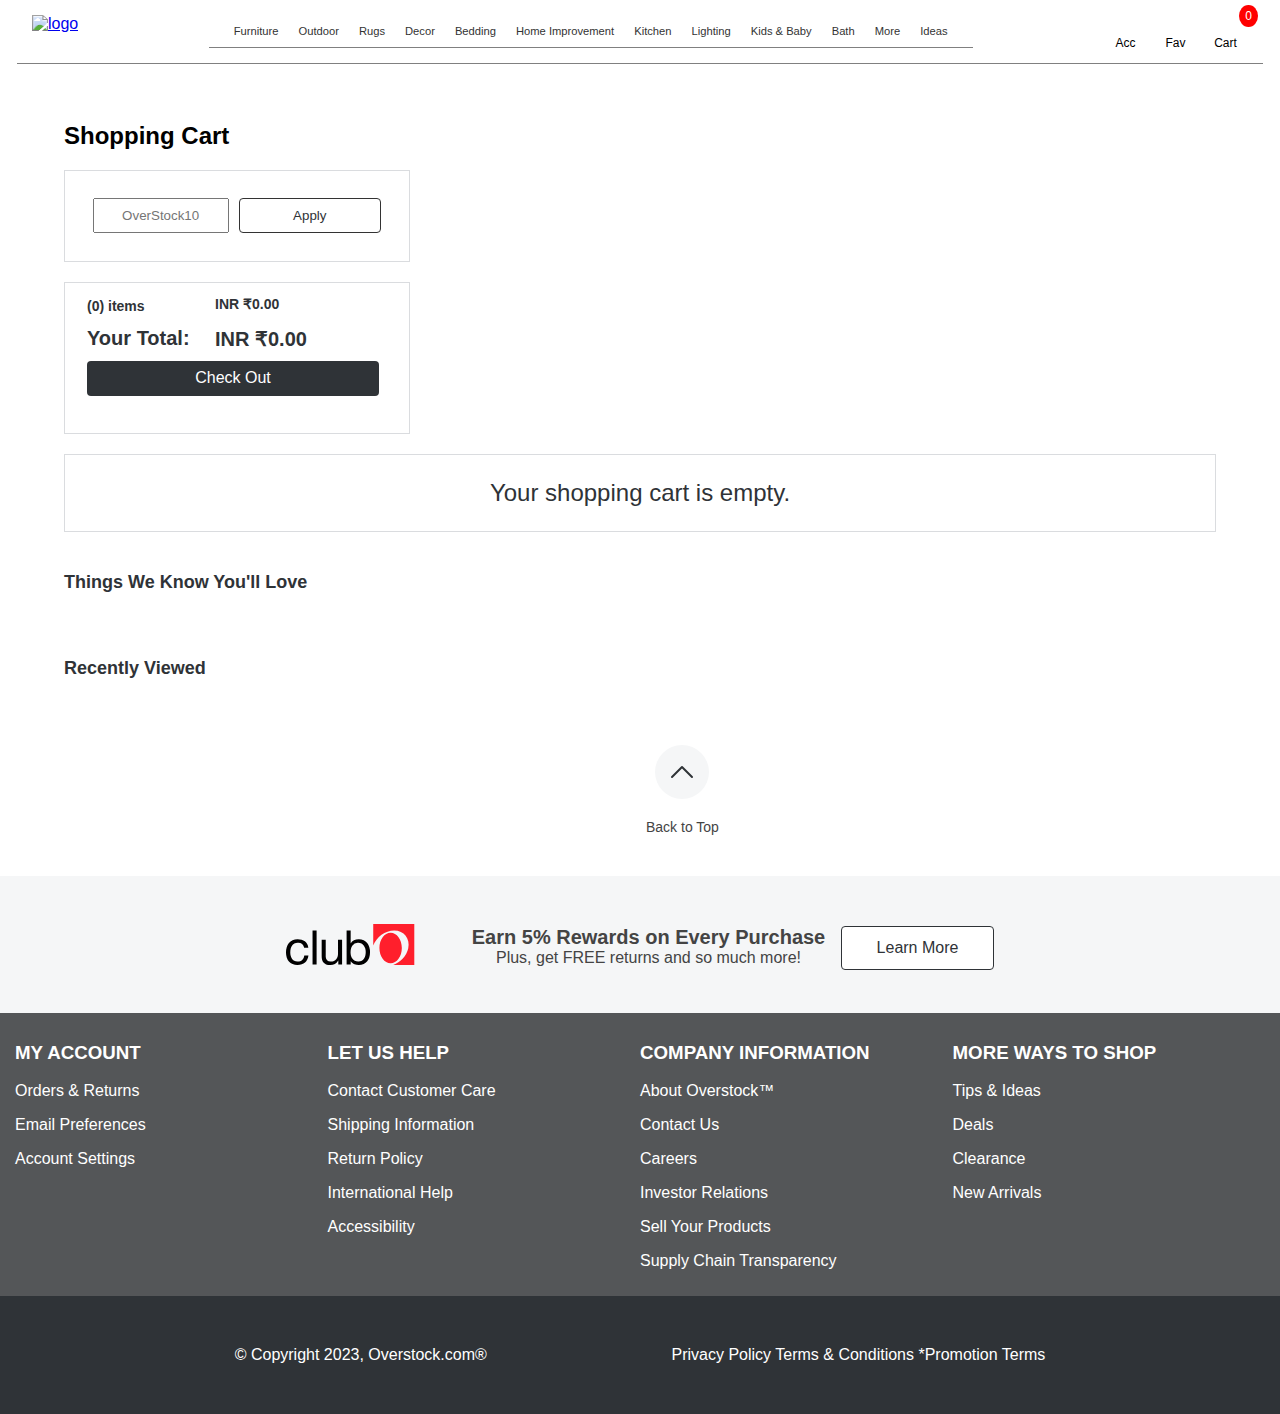
==== commit 2cbea6be: "Update" ====
--- a/cart.html
+++ b/cart.html
@@ -83,10 +83,11 @@
                 <!--<button type="button"><img src="./plus.png" alt="plus icon"><span id="promo">  Add a Promo Code</span></button> -->
                 <input
                   type="text"
-                  placeholder="Enter Promo Code"
+                  placeholder="OverStock10"
                   class="promocode"
+                  style="text-align: center;"
                 />
-                <button type="button" class="btn">Apply</button>
+                <button type="button" class="btn" id="a_button">Apply</button>
               </div>
               <div>
                 <p>(<span id="totalitems">0</span>) items</p>
